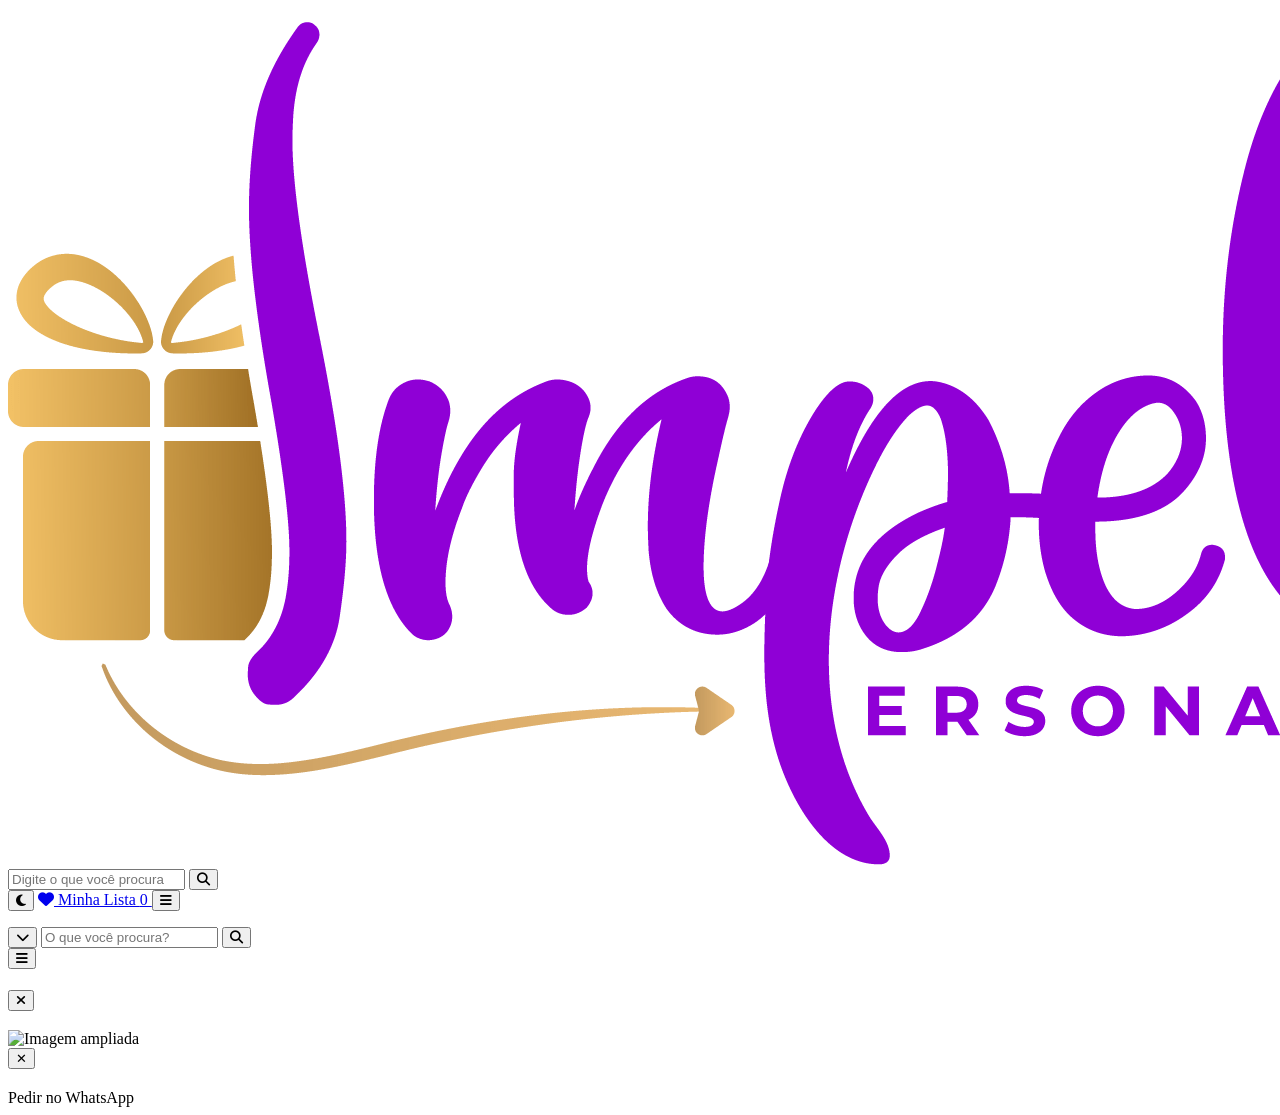
==== categorias.html @ 7a465935 "Add files via upload" ====
<!DOCTYPE html>
<html lang="pt-BR">

<head>
    <meta charset="UTF-8">
    <meta name="viewport" content="width=device-width, initial-scale=1.0">
    <title>IMPEL - Catálogo</title>

    <!-- CSS -->
    <link rel="stylesheet" href="css/estilo.css">

    <!-- Ícones -->
    <link rel="stylesheet" href="https://cdnjs.cloudflare.com/ajax/libs/font-awesome/6.7.2/css/all.min.css">

    <link rel="preconnect" href="https://fonts.googleapis.com">

    <link rel="preconnect" href="https://fonts.gstatic.com" crossorigin>

    <link href="https://fonts.googleapis.com/css2?family=Montserrat:wght@400;500;600;700;800&display=swap"
        rel="stylesheet">

    <link rel="icon" type="image/png" href="favicon.png">


</head>

<body>

    <!-- ===== Barra de Navegação ===== -->
    <header class="cabecalho">

        <div class="barra-superior">

            <a href="index.html" class="logo">
                <img src="logo.png" alt="IMPEL" id="logo-imagem">
            </a>

            <div class="pesquisa-desktop">
                <input type="text" placeholder="Digite o que você procura">

                <button>
                    <i class="fa-solid fa-magnifying-glass"></i>
                </button>
            </div>

            <button id="botao-tema" class="botao-tema" aria-label="Alternar tema">
                <i class="fa-solid fa-moon"></i>
            </button>

            <a href="lista-pedidos.html" class="botao-lista-topo">

                <i class="fa-solid fa-heart"></i>

                <span class="texto-lista">

                    Minha Lista

                </span>

                <span id="contador-lista" class="contador-lista">

                    0

                </span>

            </a>

            <button class="botao-menu desktop" id="botao-menu-categorias" aria-label="Abrir categorias">
                <i class="fa-solid fa-bars"></i>
            </button>

            <div class="menu-suspenso desktop" id="menu-suspenso-categorias-desktop"></div>
            <div class="menu-suspenso" id="menu-suspenso-categorias-mobile"></div>

        </div>

    </header>

    <header class="cabecalho-categorias">
        <nav class="barra-navegacao">
            <ul class="menu-navegacao" id="menu-navegacao"></ul>

            <div class="mobile">
                <div class="pesquisa-mobile">
                    <button>
                        <i class="fa-solid fa-chevron-down"></i>
                    </button>

                    <input type="text" placeholder="O que você procura?">

                    <button>
                        <i class="fa-solid fa-magnifying-glass"></i>
                    </button>
                </div>

                <button class="botao-menu" id="botao-menu-mobile" aria-label="Abrir categorias">
                    <i class="fa-solid fa-bars"></i>
                </button>
            </div>
        </nav>
    </header>

    <main class="pagina-categorias">

        <header class="titulo-secao-categorias">


            <h1 id="nome-categoria"></h1>

            <header class="filtros-temas-container">
                <!--<h2 id="nome-tema">Filtro</h2>-->
                <div id="filtros-temas" class="filtros-temas" aria-label="Filtrar produtos por tema"></div>
            </header>

        </header>

        <section id="lista-produtos-categoria" class="grade-produtos">

        </section>

    </main>

    <!-- ==========================================================
     MENU LATERAL MOBILE
========================================================== -->

    <aside class="menu-lateral" id="menu-lateral">

        <ul id="menu-lateral-lista"></ul>

    </aside>

    <div class="fundo-menu" id="fundo-menu"></div>
    <!-- ==========================================================
     LIGHTBOX DAS IMAGENS
========================================================== -->

    <div id="lightbox">

        <div class="caixa-lightbox">

            <button id="fechar-lightbox">
                <i class="fa-solid fa-xmark"></i>
            </button>

            <h3 class="titulo-lightbox" id="titulo-lightbox"></h3>

            <div class="moldura-lightbox">
                <img id="imagem-lightbox" src="" alt="Imagem ampliada">
            </div>

            <div class="indicadores-lightbox" id="indicadores-lightbox"></div>

        </div>

    </div>
    <script src="js/config.js"></script>
    <script src="js/tema.js"></script>
    <script src="js/script.js"></script>
    <script src="js/lista-pedidos.js"></script>
    <script src="js/produtos.js"></script>
    <script src="js/categoria.js"></script>

    <!-- ==========================================================
     MODAL DE VARIAÇÕES
    ========================================================== -->
    <div id="modalVariacoes" class="modal-variacoes">

        <div class="modal-variacoes-conteudo">

            <button id="fecharModalVariacoes" class="fechar-modal">
                ✕
            </button>

            <h2 id="tituloModalVariacoes"></h2>

            <div class="modal-variacoes-corpo">

                <!-- LADO ESQUERDO -->
                <div class="modal-imagens">

                    <div id="sliderModalVariacao" class="slider-modal"></div>

                    <div id="indicadoresModalVariacao" class="indicadores-modal"></div>

                </div>

                <!-- LADO DIREITO -->
                <div class="modal-info">

                    <h3 id="tituloListaVariacoes" style="margin-bottom:10px;"></h3>

                    <div id="listaModalVariacoes" class="lista-modal-variacoes"></div>

                    <a id="botaoWhatsappVariacao" class="botao-whatsapp" target="_blank">

                        Pedir no WhatsApp

                    </a>

                </div>

            </div>

        </div>

    </div>


</body>

</html>
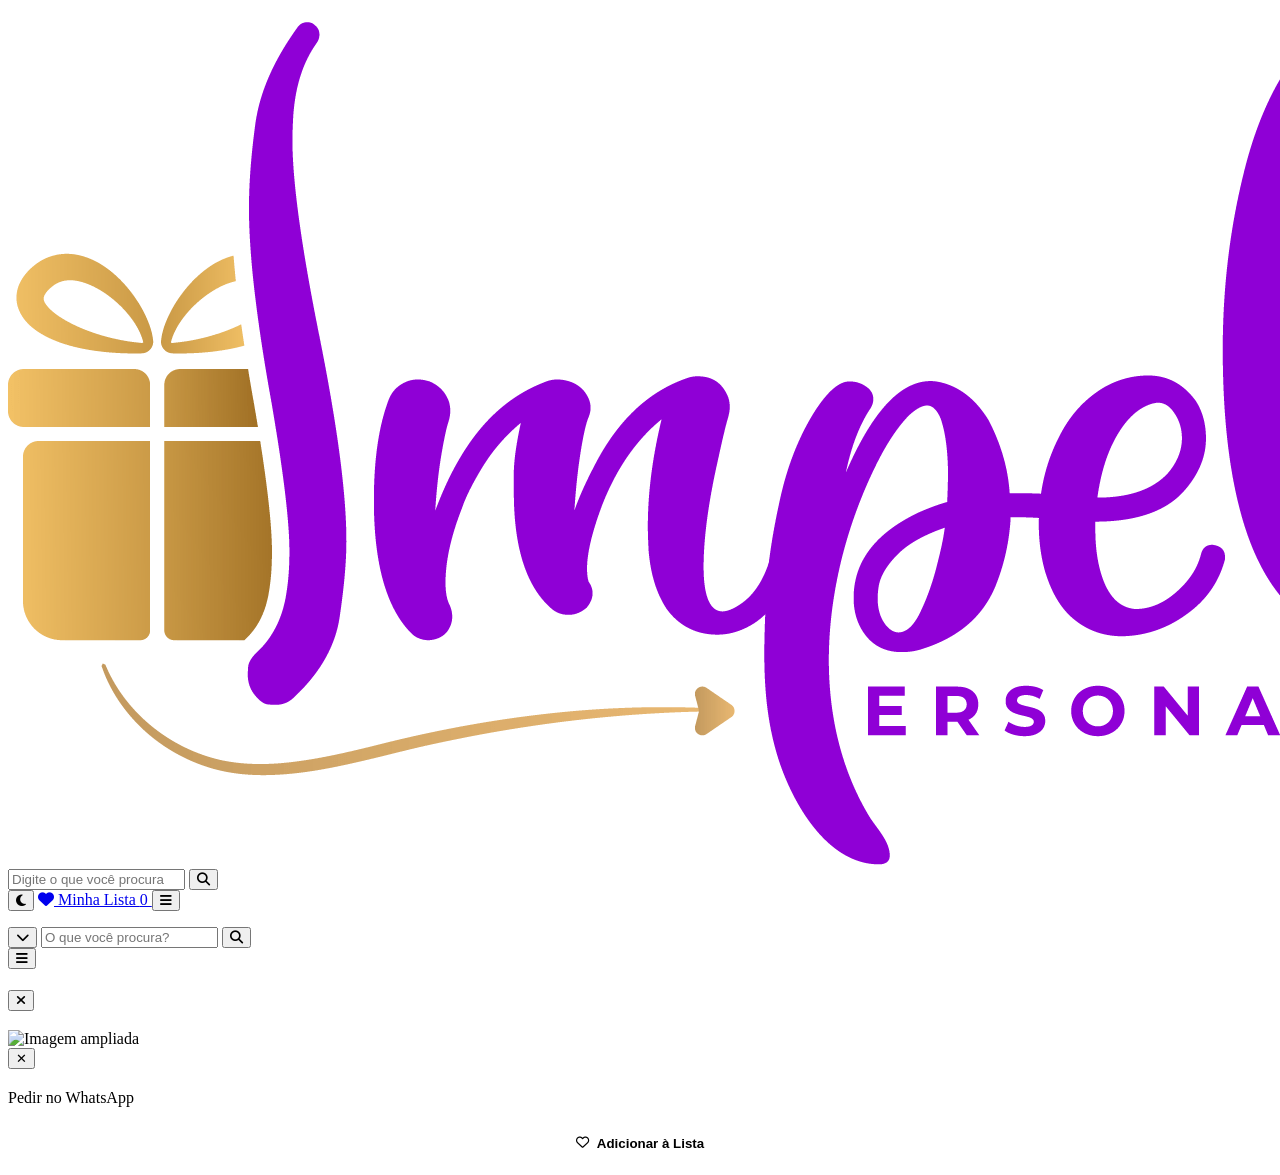
==== commit 7782c958: "Add files via upload" ====
--- a/categorias.html
+++ b/categorias.html
@@ -157,6 +157,7 @@
     <script src="js/config.js"></script>
     <script src="js/tema.js"></script>
     <script src="js/script.js"></script>
+    <script src="js/autocomplete-busca.js"></script>
     <script src="js/lista-pedidos.js"></script>
     <script src="js/produtos.js"></script>
     <script src="js/categoria.js"></script>
@@ -193,11 +194,16 @@
                     <div id="listaModalVariacoes" class="lista-modal-variacoes"></div>
 
                     <a id="botaoWhatsappVariacao" class="botao-whatsapp" target="_blank">
-
                         Pedir no WhatsApp
-
                     </a>
 
+                    <!-- 🔥 BOTÃO ADICIONAR À LISTA DENTRO DO MODAL -->
+                    <button id="botaoListaVariacao" class="botao-lista-modal"
+                        style="margin-top:12px; width:100%; min-height:48px; border-radius:8px; background: linear-gradient(135deg, var(--cor-primaria), var(--cor-secundaria)); color: var(--cor-branco); font-weight:600; border:none; cursor:pointer; display:flex; align-items:center; justify-content:center; gap:8px;">
+                        <i class="fa-regular fa-heart"></i>
+                        <span id="textoListaVariacao">Adicionar à Lista</span>
+                    </button>
+
                 </div>
 
             </div>
@@ -206,7 +212,6 @@
 
     </div>
 
-
 </body>
 
 </html>
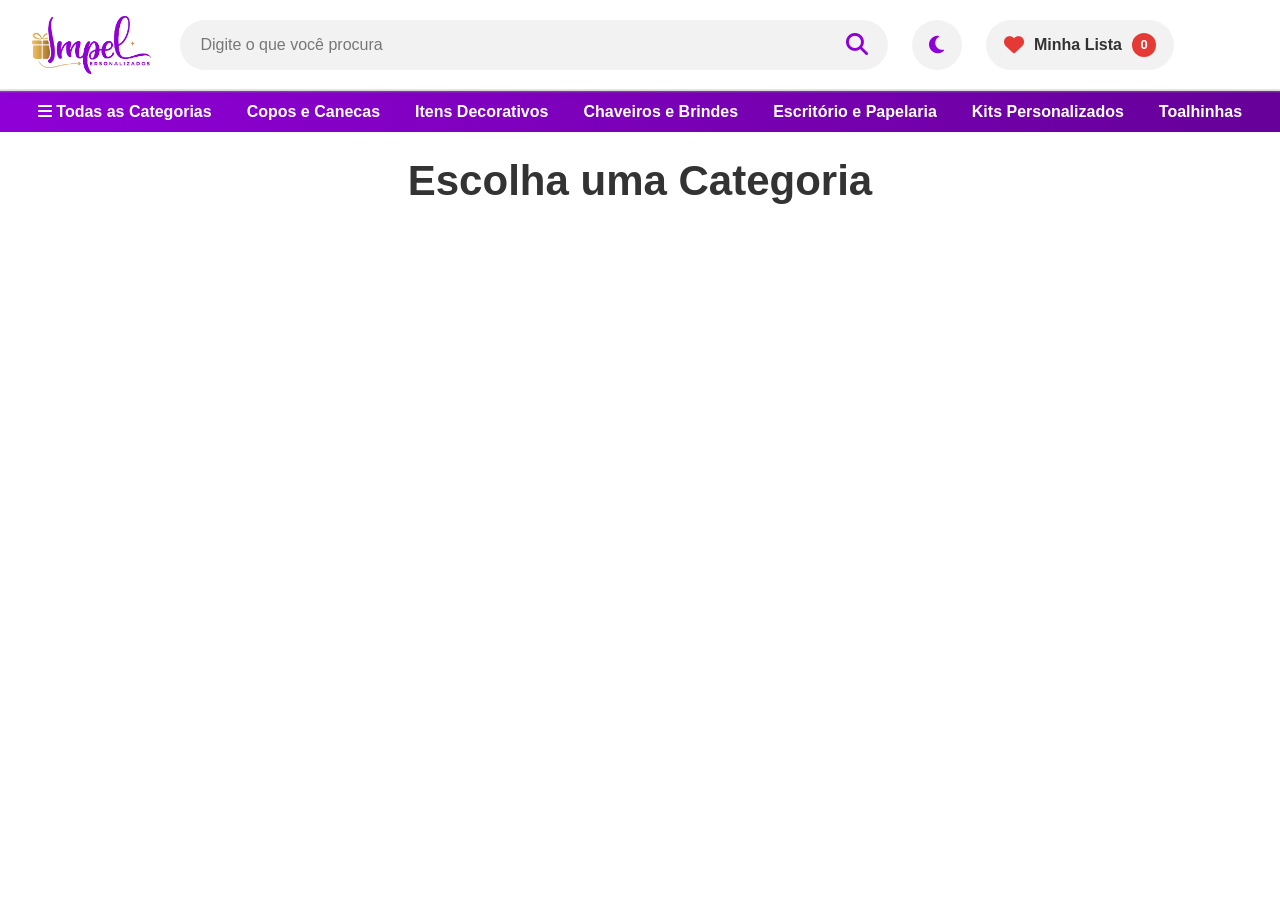
==== commit bb72a3a8: "Refactor CSS links for improved loading performance Updated CSS file links for improved loading perf" ====
--- a/categorias.html
+++ b/categorias.html
@@ -6,8 +6,25 @@
     <meta name="viewport" content="width=device-width, initial-scale=1.0">
     <title>IMPEL - Catálogo</title>
 
-    <!-- CSS -->
-    <link rel="stylesheet" href="css/estilo.css">
+    <!-- CSS (arquivos separados, carregados em paralelo -
+         antes eram @import em cadeia dentro de estilo.css,
+         o que forçava o navegador a baixar um de cada vez) -->
+    <link rel="stylesheet" href="css/variaveis.css">
+    <link rel="stylesheet" href="css/reset.css">
+    <link rel="stylesheet" href="css/geral.css">
+    <link rel="stylesheet" href="css/cabecalho.css">
+    <link rel="stylesheet" href="css/navegacao.css">
+    <link rel="stylesheet" href="css/mobile.css">
+    <link rel="stylesheet" href="css/menu-lateral.css">
+    <link rel="stylesheet" href="css/secoes.css">
+    <link rel="stylesheet" href="css/componentes.css">
+    <link rel="stylesheet" href="css/produtos.css">
+    <link rel="stylesheet" href="css/animacoes.css">
+    <link rel="stylesheet" href="css/responsivo.css">
+    <link rel="stylesheet" href="css/categorias.css">
+    <link rel="stylesheet" href="css/categoria.css">
+    <link rel="stylesheet" href="css/lista-pedidos.css">
+    <link rel="stylesheet" href="css/autocomplete-busca.css">
 
     <!-- Ícones -->
     <link rel="stylesheet" href="https://cdnjs.cloudflare.com/ajax/libs/font-awesome/6.7.2/css/all.min.css">
@@ -214,4 +231,4 @@
 
 </body>
 
-</html>+</html>
--- a/css/variaveis.css
+++ b/css/variaveis.css
@@ -0,0 +1,222 @@
+/* ==========================================================
+   TEMA PADRÃO (LIGHT)
+========================================================== */
+
+:root {
+
+    /* Cores principais */
+
+    --cor-primaria: #8f00d6;
+    --cor-secundaria: #660099;
+
+    /* Cores base (sempre fixas, não trocam com o tema) */
+
+    --cor-branco: #ffffff;
+    --cor-preto: #000000;
+
+    /* Texto sobre elementos com gradiente primaria/secundaria
+       (no dark o gradiente vira branco, então o texto vira preto) */
+
+    --cor-texto-gradiente: var(--cor-branco);
+
+    /* Fundo */
+
+    --cor-fundo: #ffffff;
+    --cor-fundo-secundario: #f2f2f2;
+
+    /* Cards */
+
+    --cor-card: #ffffff;
+
+    /* Textos */
+
+    --cor-texto: #333333;
+    --cor-texto-claro: #777777;
+
+    /* Bordas */
+
+    --cor-borda: #e5e5e5;
+
+    /* Sombras */
+
+    --sombra-leve: 0 2px 8px rgba(0, 0, 0, .08);
+    --sombra-media: 0 6px 18px rgba(0, 0, 0, .12);
+
+    /* Bordas (raio) */
+
+    --raio-pequeno: 8px;
+    --raio-medio: 15px;
+    --raio-grande: 30px;
+    --raio-redondo: 999px;
+
+    /* Transições */
+
+    --transicao: .3s;
+
+    /* Largura */
+
+    --largura-site: 1400px;
+
+    /* Navegação */
+
+    --cor-menu-borda: rgba(255, 255, 255, .18);
+    --cor-menu-luz: rgba(255, 255, 255, .08);
+
+    /* Superfícies */
+
+    --cor-superficie: #ffffff;
+    --cor-superficie-hover: #fafafa;
+
+    /* Inputs */
+
+    --cor-input: #ffffff;
+
+    /* Overlay */
+
+    --cor-overlay: rgba(0, 0, 0, .45);
+    --cor-overlay-forte: rgba(0, 0, 0, .92);
+
+    /* Menu suspenso / lateral */
+
+    --cor-menu: #ffffff;
+
+    /* Botões claros */
+
+    --cor-botao-claro: #ffffff;
+
+    --cor-sucesso: #22a447;
+    --cor-erro: #e53935;
+
+    /* Avaliação (estrelas) */
+
+    --cor-avaliacao: #ffb400;
+
+    /* Acentos (roxo secundário usado em modais/filtros) */
+
+    --cor-acento: #9468ec;
+    --cor-acento-forte: #7c3aed;
+    --cor-acento-texto: #6f42c1;
+    --cor-acento-fundo: #f7f1ff;
+
+    /* Indicadores (bolinhas de carrossel/banner) */
+
+    --cor-indicador-inativo: #c8c8c8;
+
+    /* Lightbox (visualizador de imagem em tela cheia) */
+
+    --sombra-lightbox: 0 20px 60px rgba(0, 0, 0, .5);
+    --cor-lightbox-botao: rgba(255, 255, 255, .15);
+    --cor-lightbox-botao-hover: rgba(255, 255, 255, .28);
+    --cor-lightbox-moldura: #1c1c1e;
+
+    /* Pontos sobre foto de produto (sempre brancos, ficam sobre imagem) */
+
+    --cor-dot-inativo: rgba(255, 255, 255, .45);
+
+    /* ==========================================================
+   LISTAS / FORMULÁRIOS
+========================================================== */
+
+    --altura-input: 48px;
+
+    --espacamento-xs: 8px;
+    --espacamento-sm: 12px;
+    --espacamento-md: 20px;
+    --espacamento-lg: 30px;
+    --espacamento-xl: 45px;
+
+    --cor-input-borda: var(--cor-borda);
+    --cor-input-focus: var(--cor-primaria);
+
+    --cor-resumo: var(--cor-card);
+
+    --cor-botao-secundario: var(--cor-superficie);
+
+    --cor-hover: rgba(143, 0, 214, .08);
+
+    --cor-total: var(--cor-sucesso);
+
+}
+
+/* ==========================================================
+   TEMA DARK
+========================================================== */
+
+body.tema-dark {
+
+    --cor-primaria: #ffffff;
+    --cor-secundaria: #ffffff;
+
+    --cor-texto-gradiente: var(--cor-preto);
+
+    --cor-fundo: #111315;
+    --cor-fundo-secundario: #444444;
+
+
+    --cor-card: #22252a;
+
+    --cor-texto: #f3f3f3;
+    --cor-texto-claro: #bdbdbd;
+
+    --cor-borda: #35383d;
+
+    --sombra-leve: 0 2px 10px rgba(0, 0, 0, .35);
+    --sombra-media: 0 10px 25px rgba(0, 0, 0, .45);
+
+    --cor-menu-borda: rgba(255, 255, 255, .08);
+    --cor-menu-luz: rgba(255, 255, 255, .04);
+
+    --cor-superficie: #22252a;
+    --cor-superficie-hover: #2b2f35;
+
+    --cor-input: #2b2f35;
+
+    --cor-menu: #22252a;
+
+    --cor-botao-claro: #2b2f35;
+
+    --cor-overlay: rgba(0, 0, 0, .70);
+
+    --cor-avaliacao: #ffbf00;
+
+    --cor-sucesso: #22a447;
+    --cor-erro: #e53935;
+
+    /* Acentos ficam mais claros no dark para manter contraste sobre fundo escuro */
+
+    --cor-acento: #a480f5;
+    --cor-acento-forte: #9468ec;
+    --cor-acento-texto: #b394f0;
+    --cor-acento-fundo: #3a2a5c;
+
+    --cor-indicador-inativo: #55585e;
+
+}
+
+/* ==========================================================
+   TEMA DARK - BUSCADOR
+========================================================== */
+
+body.tema-dark .pesquisa-desktop {
+    background: var(--cor-fundo-secundario);
+    border: 1px solid rgba(255, 255, 255, .25);
+}
+
+body.tema-dark .pesquisa-desktop input {
+    color: var(--cor-texto);
+}
+
+body.tema-dark .pesquisa-desktop input::placeholder {
+    color: var(--cor-texto-claro);
+}
+
+body.tema-dark .pesquisa-desktop button {
+    color: var(--cor-primaria);
+}
+
+body.tema-dark .pesquisa-desktop:focus-within {
+    border-color: rgba(255, 255, 255, .55);
+    box-shadow:
+        0 0 0 3px rgba(255, 255, 255, .08),
+        var(--sombra-leve);
+}
--- a/css/geral.css
+++ b/css/geral.css
@@ -0,0 +1,45 @@
+/* ==========================================================
+   CONFIGURAÇÕES GERAIS
+========================================================== */
+
+body{
+
+    font-family:"Segoe UI",Arial,sans-serif;
+    background:var(--cor-fundo);
+    color:var(--cor-texto);
+
+}
+
+a{
+
+    text-decoration:none;
+    color:inherit;
+
+}
+
+ul{
+
+    list-style:none;
+
+}
+
+img{
+
+    display:block;
+    max-width:100%;
+
+}
+
+button{
+
+    border:none;
+    background:none;
+    cursor:pointer;
+
+}
+
+input{
+
+    font:inherit;
+
+}
--- a/css/cabecalho.css
+++ b/css/cabecalho.css
@@ -0,0 +1,391 @@
+/* ==========================================================
+   CABEÇALHO
+========================================================== */
+
+.cabecalho {
+
+    position: sticky;
+    top: 0;
+    z-index: 1000;
+    width: 100%;
+    display: flex;
+    flex-direction: column;
+    background: var(--cor-superficie);
+    box-shadow: var(--sombra-leve);
+
+}
+
+.cabecalho-categorias {
+
+    width: 100%;
+    background: var(--cor-superficie);
+    border-top: 1px solid var(--cor-borda);
+
+}
+
+/* ==========================================================
+   BARRA SUPERIOR
+========================================================== */
+
+.barra-superior {
+
+    position: relative;
+    z-index: 2;
+    width: 100%;
+    max-width: 100%;
+    min-height: 90px;
+    margin: 0;
+    padding: 0 32px;
+    display: flex;
+    align-items: center;
+    justify-content: center;
+    gap: 24px;
+    border-bottom: 1px solid var(--cor-borda);
+
+}
+
+/* ==========================================================
+   LOGO
+========================================================== */
+
+.logo {
+
+    flex-shrink: 0;
+    display: flex;
+    align-items: center;
+    margin-right: 5px;
+
+}
+
+.logo img {
+
+    height: 58px;
+    width: auto;
+
+}
+
+/* ==========================================================
+   PESQUISA DESKTOP
+========================================================== */
+
+.pesquisa-desktop {
+
+    flex: 1 1 420px;
+    max-width: 720px;
+    min-width: 220px;
+    height: 50px;
+    display: flex;
+    align-items: center;
+    padding: 0 20px;
+    background: var(--cor-fundo-secundario);
+    border-radius: var(--raio-redondo);
+    transition: var(--transicao);
+
+}
+
+
+.pesquisa-desktop:focus-within {
+
+    box-shadow: var(--sombra-leve);
+
+}
+
+
+.pesquisa-desktop input {
+
+    flex: 1;
+
+    border: none;
+    outline: none;
+
+    background: transparent;
+
+    color: var(--cor-texto);
+
+    font-size: 16px;
+
+
+}
+
+.pesquisa-desktop input::placeholder {
+
+    color: var(--cor-texto-claro);
+
+}
+
+
+.pesquisa-desktop button {
+
+    color: var(--cor-primaria);
+
+    font-size: 22px;
+
+}
+
+.botao-menu.desktop {
+
+    width: 50px;
+    height: 50px;
+    border-radius: 50%;
+    background: var(--cor-fundo-secundario);
+    color: var(--cor-primaria);
+    font-size: 22px;
+    border: none;
+    cursor: pointer;
+    display: flex;
+    align-items: center;
+    justify-content: center;
+    visibility: hidden;
+    opacity: 0;
+    pointer-events: none;
+
+    transition: opacity var(--transicao) ease,
+        visibility var(--transicao) ease;
+
+}
+
+.botao-menu.desktop.ativo {
+
+    visibility: visible;
+    opacity: 1;
+    pointer-events: auto;
+
+}
+
+.menu-suspenso.desktop {
+
+    position: absolute;
+    top: calc(100% + 10px);
+    right: 30px;
+    min-width: 220px;
+    background: var(--cor-superficie);
+    border-radius: 12px;
+    border: 1px solid var(--cor-borda);
+    box-shadow: var(--sombra-media);
+    padding: 10px 0;
+    display: none;
+    z-index: 1100;
+
+}
+
+.menu-suspenso.desktop.ativo {
+
+    display: block;
+
+}
+
+.menu-suspenso.desktop a {
+
+    display: block;
+    padding: 12px 18px;
+    color: var(--cor-primaria);
+    font-weight: 600;
+
+}
+
+.menu-suspenso.desktop a:hover {
+
+    background: var(--cor-fundo-secundario);
+
+}
+
+/* ==========================================================
+   BOTÃO TEMA
+========================================================== */
+@media (min-width: 769px) {
+    .botao-tema {
+
+        width: 50px;
+        height: 50px;
+        flex-shrink: 0;
+
+        border-radius: 50%;
+
+        display: flex;
+        align-items: center;
+        justify-content: center;
+
+        background: var(--cor-fundo-secundario);
+
+        color: var(--cor-primaria);
+
+        transition: var(--transicao);
+
+    }
+}
+
+@media(max-width:900px) {
+    .botao-tema {
+
+        width: 44px;
+        height: 44px;
+        flex-shrink: 0;
+
+        border-radius: 50%;
+
+        display: flex;
+        align-items: center;
+        justify-content: center;
+
+        background: var(--cor-fundo-secundario);
+
+        color: var(--cor-primaria);
+
+        transition: var(--transicao);
+
+    }
+}
+
+.botao-tema:hover {
+
+    transform: scale(1.08);
+
+}
+
+.botao-tema i {
+
+    font-size: 20px;
+
+}
+
+/* ==========================================================
+   LISTA DE PEDIDOS
+========================================================== */
+
+.botao-lista-topo {
+
+    display: flex;
+
+    align-items: center;
+
+    gap: 10px;
+
+    padding: 0 18px;
+
+    height: 50px;
+
+    border-radius: 999px;
+
+    background: var(--cor-fundo-secundario);
+
+    color: var(--cor-texto);
+
+    font-weight: 600;
+
+    transition: .25s;
+
+    position: relative;
+
+}
+
+.botao-lista-topo:hover {
+
+    transform: translateY(-2px);
+
+}
+
+.botao-lista-topo i {
+
+    color: #e53935;
+
+    font-size: 20px;
+
+}
+
+.contador-lista {
+
+    width: 24px;
+
+    height: 24px;
+
+    border-radius: 50%;
+
+    background: #e53935;
+
+    color: white;
+
+    display: flex;
+
+    align-items: center;
+
+    justify-content: center;
+
+    font-size: 13px;
+
+    font-weight: bold;
+
+    transition: .25s;
+
+}
+
+.contador-lista.pulse {
+
+    animation: pulseLista .35s;
+
+}
+
+@keyframes pulseLista {
+
+    0% {
+
+        transform: scale(1);
+
+    }
+
+    50% {
+
+        transform: scale(1.35);
+
+    }
+
+    100% {
+
+        transform: scale(1);
+
+    }
+
+}
+
+@media(max-width:768px) {
+
+    .texto-lista {
+        display: none;
+    }
+
+    .botao-lista-topo {
+
+        width: 44px;
+        height: 44px;
+
+        padding: 0;
+
+        border-radius: var(--raio-grande);
+
+        display: flex;
+        align-items: center;
+        justify-content: center;
+
+        flex-shrink: 0;
+    }
+
+    .botao-lista-topo i {
+
+        font-size: 18px;
+
+    }
+
+    .contador-lista {
+
+        position: absolute;
+
+        top: -5px;
+        right: -5px;
+
+        width: 18px;
+        height: 18px;
+
+        font-size: 10px;
+
+    }
+
+}
--- a/css/navegacao.css
+++ b/css/navegacao.css
@@ -0,0 +1,107 @@
+/* ==========================================================
+   BARRA DE NAVEGAÇÃO
+========================================================== */
+
+.barra-navegacao {
+
+    position: relative;
+    z-index: 1;
+    width: 100%;
+    max-width: 100%;
+    margin: 0 auto;
+    padding: 16px 30px;
+    max-height: 0;
+    overflow: hidden;
+    opacity: 0;
+    pointer-events: none;
+    display: flex;
+    justify-content: center;
+    align-items: center;
+    background: linear-gradient(90deg, var(--cor-primaria), var(--cor-secundaria));
+    border-top: 1px solid var(--cor-menu-borda);
+    box-shadow: inset 0 1px 0 var(--cor-menu-luz);
+
+    transform: translateY(-12px);
+
+    transition: max-height .4s cubic-bezier(0.4, 0, 0.2, 1),
+        opacity .35s cubic-bezier(0.4, 0, 0.2, 1),
+        transform .4s cubic-bezier(0.4, 0, 0.2, 1);
+
+}
+
+.barra-navegacao.ativo {
+
+    max-height: 150px;
+    opacity: 1;
+    pointer-events: auto;
+    transform: translateY(0);
+
+}
+
+/* ==========================================================
+   MENU
+========================================================== */
+
+.menu-navegacao {
+
+    display: flex;
+    align-items: center;
+    justify-content: center;
+    flex-wrap: wrap;
+    gap: 35px;
+    width: 100%;
+
+}
+
+
+/* ==========================================================
+   LINKS
+========================================================== */
+
+.menu-navegacao a {
+
+    position: relative;
+
+    color: var(--cor-texto-gradiente);
+
+    font-size: 16px;
+    font-weight: 600;
+
+    transition: var(--transicao);
+
+}
+
+
+.menu-navegacao a::after {
+
+    content: "";
+
+    position: absolute;
+
+    left: 50%;
+    bottom: -8px;
+
+    width: 0;
+    height: 2px;
+
+    background: var(--cor-texto-gradiente);
+
+    transform: translateX(-50%);
+
+    transition: var(--transicao);
+
+}
+
+
+.menu-navegacao a:hover::after {
+
+    width: 100%;
+
+}
+
+
+.menu-navegacao a.ativo::after {
+
+    width: 100%;
+
+}
--- a/css/mobile.css
+++ b/css/mobile.css
@@ -0,0 +1,173 @@
+/* ==========================================================
+   MOBILE
+========================================================== */
+
+.mobile{
+
+    display:none;
+
+}
+
+@media (max-width: 900px) {
+
+    .mobile{
+
+        width:100%;
+        display:flex;
+        align-items:center;
+        gap:12px;
+
+    }
+
+    .pesquisa-mobile{
+
+        flex:1;
+        min-width:0;
+        height:48px;
+        padding:0 12px;
+
+    }
+
+    .pesquisa-mobile input{
+
+        margin:0 10px;
+        font-size:15px;
+
+    }
+
+    .botao-menu{
+
+        width:48px;
+        height:48px;
+        flex-shrink:0;
+        color:var(--cor-branco);
+        font-size:28px;
+
+    }
+
+    .menu-suspenso{
+
+        top:calc(100% + 8px);
+        right:0;
+        left:auto;
+        min-width:220px;
+        border:1px solid var(--cor-borda);
+        overflow:hidden;
+
+    }
+
+}
+
+
+/* ==========================================================
+   PESQUISA MOBILE
+========================================================== */
+
+.pesquisa-mobile{
+
+    flex:1;
+
+    height:54px;
+
+    padding:0 15px;
+
+    display:flex;
+    align-items:center;
+
+    background:var(--cor-branco);
+
+    border-radius:var(--raio-redondo);
+
+}
+
+.pesquisa-mobile button{
+
+    color:var(--cor-primaria);
+
+    font-size:24px;
+
+}
+
+.pesquisa-mobile input{
+
+    flex:1;
+
+    margin:0 15px;
+
+    border:none;
+    outline:none;
+
+    color:var(--cor-primaria);
+
+    background:transparent;
+
+}
+
+.pesquisa-mobile input::placeholder{
+
+    color:var(--cor-primaria);
+
+}
+
+
+/* ==========================================================
+   BOTÃO MENU
+========================================================== */
+
+.botao-menu{
+
+    width:55px;
+    height:55px;
+
+    color:var(--cor-branco);
+
+    font-size:34px;
+
+    background:transparent;
+    border:none;
+    cursor:pointer;
+
+}
+
+.botao-menu.desktop{
+
+    display:flex;
+
+}
+
+.menu-suspenso{
+
+    position:absolute;
+    top:calc(100% + 8px);
+    right:14px;
+    min-width:220px;
+    background:var(--cor-branco);
+    border-radius:12px;
+    box-shadow:0 10px 30px rgba(0,0,0,0.15);
+    padding:8px 0;
+    display:none;
+    z-index:1100;
+
+}
+
+.menu-suspenso.ativo{
+
+    display:block;
+
+}
+
+.menu-suspenso a{
+
+    display:block;
+    padding:10px 16px;
+    color:var(--cor-primaria);
+    font-weight:600;
+    font-size:15px;
+
+}
+
+.menu-suspenso a:hover{
+
+    background:var(--cor-fundo-secundario);
+
+}
--- a/css/menu-lateral.css
+++ b/css/menu-lateral.css
@@ -0,0 +1,101 @@
+/* ==========================================================
+   MENU LATERAL
+========================================================== */
+
+.menu-lateral{
+
+    position:fixed;
+
+    top:0;
+    right:-320px;
+
+    width:300px;
+    height:100vh;
+
+    background:var(--cor-menu);
+
+    padding-top:80px;
+
+    box-shadow:var(--sombra-media);
+
+    transition:var(--transicao);
+
+    z-index:1000;
+
+}
+
+.menu-lateral.ativo{
+
+    right:0;
+
+}
+
+
+/* ==========================================================
+   LISTA
+========================================================== */
+
+.menu-lateral ul{
+
+    display:flex;
+    flex-direction:column;
+
+}
+
+.menu-lateral li{
+
+    border-bottom:1px solid var(--cor-borda);
+
+}
+
+.menu-lateral a{
+
+    display:block;
+
+    padding:18px 25px;
+
+    color:var(--cor-texto);
+
+    font-size:17px;
+    font-weight:600;
+
+    transition:var(--transicao);
+
+}
+
+.menu-lateral a:hover{
+
+    background:var(--cor-fundo-secundario);
+
+    color:var(--cor-primaria);
+
+}
+
+
+/* ==========================================================
+   FUNDO
+========================================================== */
+
+.fundo-menu{
+
+    position:fixed;
+
+    inset:0;
+
+    background:var(--cor-overlay);
+
+    opacity:0;
+    visibility:hidden;
+
+    transition:var(--transicao);
+
+    z-index:999;
+
+}
+
+.fundo-menu.ativo{
+
+    opacity:1;
+    visibility:visible;
+
+}
--- a/css/secoes.css
+++ b/css/secoes.css
@@ -0,0 +1,103 @@
+/* ==========================================================
+   SEÇÕES DO CATÁLOGO - IMPEL
+========================================================== */
+
+/* Seção principal */
+.secao-produtos {
+    width: 100%;
+    padding: 40px 20px;
+    background: var(--cor-fundo);
+}
+
+/* Container */
+.secao-produtos .container {
+    max-width: 1200px;
+    margin: auto;
+}
+
+/* Título da seção */
+.titulo-secao h2 {
+    font-size: 26px;
+    color: var(--cor-texto);
+    margin-bottom: 20px;
+    position: relative;
+}
+
+
+
+/* ==========================================================
+   CARROSSEL
+========================================================== */
+
+.carrossel-produtos {
+    position: relative;
+    display: flex;
+    align-items: center;
+}
+
+/* Área dos cards */
+.area-carrossel {
+    display: flex;
+    gap: 15px;
+    overflow-x: auto;
+    scroll-behavior: smooth;
+    padding: 10px 0;
+}
+
+/* Esconde scroll */
+.area-carrossel::-webkit-scrollbar {
+    display: none;
+}
+
+/* Card do produto */
+.card-produto {
+    min-width: 180px;
+    background: var(--cor-card);
+    border-radius: 12px;
+    padding: 10px;
+    box-shadow: var(--sombra-leve);
+    flex-shrink: 0;
+}
+
+/* Imagem */
+.card-produto img {
+    width: 100%;
+    height: 150px;
+    object-fit: cover;
+    border-radius: 10px;
+}
+
+/* Nome */
+.card-produto h3 {
+    font-size: 14px;
+    margin-top: 8px;
+    color: var(--cor-texto);
+}
+
+/* Preço */
+.card-produto span {
+    color: var(--cor-acento);
+    font-weight: bold;
+}
+
+/* ==========================================================
+   BOTÕES DO CARROSSEL
+========================================================== */
+
+.botao-carrossel {
+    background: var(--cor-primaria);
+    color: var(--cor-texto-gradiente);
+    border: none;
+    width: 35px;
+    height: 35px;
+    border-radius: 50%;
+    cursor: pointer;
+    font-size: 18px;
+    display: flex;
+    align-items: center;
+    justify-content: center;
+}
+
+.botao-carrossel:hover {
+    background:var(--cor-secundaria);
+}
--- a/css/componentes.css
+++ b/css/componentes.css
@@ -0,0 +1,915 @@
+/* ##########################################################
+   ## CARD PRODUTO
+########################################################## */
+
+
+.cartao-produto {
+
+    min-width: 220px;
+    background: var(--cor-card);
+    border-radius: 24px;
+    overflow: hidden;
+
+    box-shadow: var(--sombra-media);
+
+    display: flex;
+    flex-direction: column;
+
+    transition: .3s;
+
+}
+
+.cartao-produto:hover {
+    transform: translateY(-5px);
+}
+
+
+/* ##########################################################
+   ## IMAGEM
+########################################################## */
+
+.imagem-produto {
+
+    position: relative;
+
+    aspect-ratio: 1;
+
+    overflow: hidden;
+
+    background: var(--cor-fundo-secundario);
+
+    cursor: pointer;
+
+}
+
+.imagem-produto img {
+
+    width: 100%;
+    height: 100%;
+
+    object-fit: cover;
+
+}
+
+
+/* ##########################################################
+   ## INFORMAÇÕES
+########################################################## */
+
+.informacoes-produto {
+
+    font-family: 'Montserrat', sans-serif;
+
+    padding: 8px 10px 10px;
+
+    display: flex;
+    flex-direction: column;
+
+    flex: 1;
+
+    align-items: center;
+
+    text-align: center;
+
+}
+
+.informacoes-produto h3 {
+
+    font-family: 'Montserrat', sans-serif;
+
+    font-size: 17px;
+
+    font-weight: 500;
+
+    line-height: 1.35;
+
+    letter-spacing: -0.03em;
+
+    color: var(--cor-texto);
+
+    text-align: center;
+
+    margin-bottom: 1px;
+
+    min-height: calc(17px * 1.35 * 2);
+
+    display: -webkit-box;
+
+    -webkit-line-clamp: 2;
+
+    -webkit-box-orient: vertical;
+
+    overflow: hidden;
+
+    text-overflow: ellipsis;
+
+    word-break: break-word;
+
+}
+
+
+
+/* ##########################################################
+   ## AVALIAÇÃO
+########################################################## */
+
+.avaliacao {
+
+    color: var(--cor-avaliacao);
+
+    font-size: 20px;
+
+    letter-spacing: 2px;
+
+    margin-top: -5px;
+
+    margin-bottom: -5px;
+
+    text-align: center;
+
+}
+
+
+/* ##########################################################
+   ## PREÇO
+########################################################## */
+
+.a-partir-de {
+
+    display: block;
+
+    font-size: 12px;
+
+    color: var(--cor-texto-claro);
+
+    margin-bottom: -2px;
+
+}
+
+.preco {
+
+    display: flex;
+
+    align-items: baseline;
+
+    justify-content: center;
+
+    gap: 6px;
+
+    font-family: 'Montserrat', sans-serif;
+    margin-bottom: 10px;
+
+}
+
+
+
+.preco .moeda {
+
+    font-size: 18px;
+
+    font-weight: 700;
+
+    color: var(--cor-secundaria);
+
+    margin-right: -5px;
+
+}
+
+.preco .valor {
+
+    font-size: 38px;
+
+    line-height: 1;
+
+    font-weight: 800;
+
+    letter-spacing: -1px;
+
+    color: var(--cor-secundaria);
+
+}
+
+.preco .centavos {
+
+    font-size: 14px;
+
+    vertical-align: super;
+
+    font-weight: 900;
+
+    margin-left: -5px;
+
+    position: relative;
+    top: -15px;
+
+    color: var(--cor-secundaria);
+
+}
+
+/* ##########################################################
+   ## Css do Id
+########################################################## */
+
+.produto-id {
+
+    font-family: 'Montserrat', sans-serif;
+
+    font-size: 12px;
+
+    font-weight: 500;
+
+    color: var(--cor-texto-claro);
+
+    margin-top: 0px;
+
+    margin-bottom: 0px;
+
+    text-align: center;
+
+    letter-spacing: .5px;
+
+}
+
+.banner-principal {
+    width: 100%;
+    max-width: none;
+    margin: 0;
+    padding: 0;
+}
+
+.banner-principal .banner-item {
+    display: grid;
+    grid-template-columns: 1.2fr 0.8fr;
+    gap: 20px;
+    align-items: center;
+    background: linear-gradient(135deg, var(--cor-primaria), var(--cor-secundaria));
+    border-radius: 0;
+    overflow: hidden;
+    box-shadow: none;
+    transition: grid-template-columns .4s ease, gap .4s ease;
+}
+
+.banner-principal .banner-conteudo {
+    padding: 32px;
+    color: var(--cor-texto-gradiente);
+    transition: padding .4s ease;
+}
+
+.banner-principal .banner-conteudo h2 {
+    font-size: 32px;
+    margin: 0 0 10px;
+}
+
+.banner-principal .banner-conteudo p {
+    font-size: 16px;
+    line-height: 1.6;
+    margin: 0 0 18px;
+    opacity: 0.95;
+}
+
+.banner-principal .banner-imagem {
+    width: 100%;
+    height: 100%;
+    min-height: 260px;
+    overflow: hidden;
+}
+
+.banner-principal .banner-imagem img {
+    width: 100%;
+    height: 100%;
+    object-fit: cover;
+    display: block;
+}
+
+.banner-principal .banner-item.sem-texto {
+    grid-template-columns: 1fr;
+    margin-bottom: 20px;
+}
+
+.banner-principal .banner-item.sem-texto .banner-conteudo {
+    display: none;
+}
+
+.banner-principal .banner-item.sem-texto .banner-imagem {
+    min-height: 320px;
+}
+
+/* ==========================================================
+   LIGHTBOX
+========================================================== */
+#lightbox {
+
+    position: fixed;
+
+    inset: 0;
+
+    background: var(--cor-overlay-forte);
+
+    display: flex;
+
+    justify-content: center;
+
+    align-items: center;
+
+    opacity: 0;
+
+    visibility: hidden;
+
+    transition: .35s;
+
+    z-index: 99999;
+
+}
+
+#lightbox.ativo {
+
+    opacity: 1;
+
+    visibility: visible;
+
+}
+
+.caixa-lightbox {
+
+    position: relative;
+
+    width: min(480px, 92vw);
+
+    max-height: 90vh;
+
+    overflow-y: auto;
+
+    display: flex;
+
+    flex-direction: column;
+
+    align-items: center;
+
+    gap: 16px;
+
+    padding: 28px 24px 24px;
+
+    background: var(--cor-card);
+
+    border-radius: 18px;
+
+    transform: scale(.92);
+
+    transition: .35s;
+
+    box-shadow: var(--sombra-lightbox);
+
+}
+
+#lightbox.ativo .caixa-lightbox {
+
+    transform: scale(1);
+
+}
+
+.titulo-lightbox {
+
+    color: var(--cor-texto);
+
+    font-size: 17px;
+
+    text-align: center;
+
+    padding-right: 36px;
+
+    width: 100%;
+
+}
+
+.moldura-lightbox {
+
+    position: relative;
+
+    width: 100%;
+
+    aspect-ratio: 1 / 1;
+
+    display: flex;
+
+    align-items: center;
+
+    justify-content: center;
+
+    background: rgba(255, 255, 255, .06);
+
+    border-radius: 12px;
+
+    overflow: hidden;
+
+}
+
+#imagem-lightbox {
+
+    width: 100%;
+
+    height: 100%;
+
+    object-fit: cover;
+
+}
+
+#fechar-lightbox {
+
+    position: absolute;
+
+    top: 23px;
+
+    right: 14px;
+
+    width: 38px;
+
+    height: 38px;
+
+    border-radius: 50%;
+
+    background: transparent;
+
+    backdrop-filter: blur(8px);
+
+    color: var(--cor-texto);
+
+    font-size: 18px;
+
+    display: flex;
+
+    align-items: center;
+
+    justify-content: center;
+
+    transition: .25s;
+
+    z-index: 2;
+
+}
+
+#fechar-lightbox:hover {
+
+    background: var(--cor-lightbox-botao-hover);
+
+    transform: rotate(90deg);
+
+}
+
+.indicadores-lightbox {
+
+    display: flex;
+
+    justify-content: center;
+
+    flex-wrap: wrap;
+
+    gap: 8px;
+
+    width: 100%;
+
+}
+
+.indicadores-lightbox img {
+
+    width: 52px;
+
+    height: 52px;
+
+    object-fit: cover;
+
+    border-radius: 8px;
+
+    border: 2px solid transparent;
+
+    cursor: pointer;
+
+    opacity: .55;
+
+    transition: .2s;
+
+}
+
+.indicadores-lightbox img:hover {
+
+    opacity: .85;
+
+}
+
+.indicadores-lightbox img.ativo {
+
+    opacity: 1;
+
+    border-color: var(--cor-primaria);
+
+}
+
+.banner-principal .banner-slides {
+    position: relative;
+}
+
+.banner-principal .banner-slide {
+    position: absolute;
+    inset: 0;
+    opacity: 0;
+    transition: opacity .7s ease;
+}
+
+.banner-principal .banner-slide.ativo {
+    opacity: 1;
+}
+
+@media (max-width: 900px) {
+    .banner-principal .banner-item {
+        grid-template-columns: 1fr;
+    }
+
+    /* Banner ocupa 100% da largura e a altura acompanha a proporção real da imagem,
+       então ela nunca é cortada (sem object-fit: cover, sem min-height fixo) */
+    .banner-principal .banner-imagem {
+        width: 100%;
+        height: auto;
+        min-height: 0;
+    }
+
+    .banner-principal .banner-imagem img {
+        position: static;
+        width: 100%;
+        height: auto;
+        object-fit: contain;
+    }
+
+    .banner-principal .banner-item.sem-texto .banner-imagem {
+        min-height: 0;
+    }
+
+    .banner-principal .banner-conteudo {
+        padding: 24px;
+    }
+
+    /* Troca instantânea de slide (display none/block) — não precisa de
+       crossfade nem de animar "height"; é a forma mais leve de trocar,
+       já que cada imagem é exibida na sua altura real, sem cortes. */
+    .banner-principal .banner-slides {
+        position: static;
+        min-height: 0;
+    }
+
+    .banner-principal .banner-slide {
+        position: static !important;
+        display: none !important;
+        opacity: 1 !important;
+    }
+
+    .banner-principal .banner-slide.ativo {
+        display: block !important;
+    }
+}
+
+.banner-indicadores {
+    display: flex;
+    justify-content: center;
+    gap: 8px;
+    margin: 12px 0;
+}
+
+.banner-indicadores span {
+    width: 8px;
+    height: 8px;
+    border-radius: 50%;
+    background: var(--cor-indicador-inativo);
+    transition: .25s;
+}
+
+.banner-indicadores span.ativo {
+    width: 22px;
+    border-radius: 99px;
+    background: var(--cor-primaria);
+}
+
+/* ==========================================================
+   BOTÕES DO CARD DE PRODUTO
+   Configuração unificada para Pedir WhatsApp e Ver Opções
+========================================================== */
+
+/* ===== CONFIGURAÇÃO BASE PARA AMBOS OS BOTÕES ===== */
+.informacoes-produto .botao-whatsapp,
+.informacoes-produto .botao-opcoes {
+    /* Reset do estilo nativo do navegador (necessário pro <button> ficar igual ao <a>) */
+    appearance: none;
+    -webkit-appearance: none;
+    -moz-appearance: none;
+    outline: none;
+
+    /* Tamanho */
+    width: 100%;
+    min-width: 0;
+    max-width: 100%;
+    min-height: 48px;
+    height: 48px;
+    max-height: 48px;
+
+    /* Espaçamento */
+    padding: 0 16px;
+    margin-top: auto;
+    margin-bottom: 0;
+    gap: 10px;
+
+    /* Display */
+    display: flex;
+    align-items: center;
+    justify-content: center;
+
+    /* Aparência */
+    border: none;
+    border-radius: 8px 8px 15px 15px;
+    background: linear-gradient(135deg, var(--cor-primaria), var(--cor-secundaria));
+    color: var(--cor-branco);
+
+    /* Texto */
+    font-size: 14px;
+    font-weight: 600;
+    font-family: inherit;
+    text-decoration: none;
+    text-align: center;
+
+    /* Interação */
+    cursor: pointer;
+    transition: all 0.3s cubic-bezier(0.34, 1.56, 0.64, 1);
+    box-shadow: 0 4px 12px rgba(143, 0, 214, 0.25);
+
+    /* Posição */
+    position: relative;
+    overflow: hidden;
+
+    /* Box sizing */
+    box-sizing: border-box;
+    flex-shrink: 0;
+    flex: 1 1 100%;
+}
+
+/* ===== REMOVE BORDA INTERNA DO FIREFOX EM BOTÕES ===== */
+.informacoes-produto .botao-opcoes::-moz-focus-inner {
+    border: 0;
+    padding: 0;
+}
+
+/* ===== ÍCONE (apenas no botão WhatsApp) ===== */
+.informacoes-produto .botao-whatsapp i {
+    font-size: 20px;
+    color: var(--cor-branco);
+    flex-shrink: 0;
+    line-height: 1;
+}
+
+/* ===== EFEITO DE BRILHO (AMBOS) ===== */
+.informacoes-produto .botao-whatsapp::before,
+.informacoes-produto .botao-opcoes::before {
+    content: '';
+    position: absolute;
+    inset: 0;
+    background: linear-gradient(135deg, rgba(255, 255, 255, 0.15), transparent);
+    opacity: 0;
+    transition: opacity 0.3s ease;
+    pointer-events: none;
+}
+
+/* ===== HOVER (AMBOS) ===== */
+.informacoes-produto .botao-whatsapp:hover,
+.informacoes-produto .botao-opcoes:hover {
+    transform: translateY(-2px);
+    box-shadow: 0 6px 20px rgba(143, 0, 214, 0.35);
+}
+
+.informacoes-produto .botao-whatsapp:hover::before,
+.informacoes-produto .botao-opcoes:hover::before {
+    opacity: 1;
+}
+
+/* ===== ACTIVE (CLIQUE) (AMBOS) ===== */
+.informacoes-produto .botao-whatsapp:active,
+.informacoes-produto .botao-opcoes:active {
+    transform: translateY(0px);
+    box-shadow: 0 2px 8px rgba(143, 0, 214, 0.2);
+}
+
+/* ==========================================================
+   CONTAINER DE AÇÕES (para produtos sem variações)
+========================================================== */
+
+.acoes-produto {
+    display: flex;
+    align-items: center;
+    gap: 12px;
+    margin-top: 12px;
+    width: 100%;
+    min-height: 48px;
+}
+
+.acoes-produto .botao-whatsapp {
+    flex: 1 1 100%;
+    min-height: 48px;
+    height: 48px;
+    max-height: 48px;
+}
+
+/* ==========================================================
+   RESPONSIVO - MOBILE
+========================================================== */
+
+@media (max-width: 768px) {
+
+    .informacoes-produto .botao-whatsapp,
+    .informacoes-produto .botao-opcoes {
+        min-height: 42px;
+        height: 42px;
+        max-height: 42px;
+        font-size: 13px;
+        border-radius: 6px 6px 15px 15px;
+        padding: 0 12px;
+    }
+
+    .informacoes-produto .botao-whatsapp i {
+        font-size: 17px;
+    }
+
+    .acoes-produto {
+        min-height: 42px;
+        gap: 10px;
+    }
+
+    .acoes-produto .botao-whatsapp {
+        min-height: 42px;
+        height: 42px;
+        max-height: 42px;
+    }
+}
+
+/* ==========================================================
+   TEMA DARK - AJUSTES
+========================================================== */
+
+body.tema-dark .informacoes-produto .botao-whatsapp,
+body.tema-dark .informacoes-produto .botao-opcoes {
+    background: linear-gradient(135deg, #a855f7, #7c3aed);
+    box-shadow: 0 4px 16px rgba(168, 85, 247, 0.3);
+}
+
+body.tema-dark .informacoes-produto .botao-whatsapp:hover,
+body.tema-dark .informacoes-produto .botao-opcoes:hover {
+    box-shadow: 0 6px 24px rgba(168, 85, 247, 0.45);
+}
+
+body.tema-dark .informacoes-produto .botao-whatsapp:active,
+body.tema-dark .informacoes-produto .botao-opcoes:active {
+    box-shadow: 0 2px 10px rgba(168, 85, 247, 0.25);
+}
+
+/* ==========================================================
+   ESTADO DESABILITADO
+========================================================== */
+
+.informacoes-produto .botao-whatsapp:disabled,
+.informacoes-produto .botao-opcoes:disabled {
+    opacity: 0.6;
+    cursor: not-allowed;
+    transform: none;
+    box-shadow: none;
+}
+
+.informacoes-produto .botao-whatsapp:disabled::before,
+.informacoes-produto .botao-opcoes:disabled::before {
+    opacity: 0;
+}
+
+/* ==========================================================
+   BOTÃO LISTA NO MODAL DE VARIAÇÕES
+========================================================== */
+
+.botao-lista-modal {
+    transition: all 0.3s ease;
+    box-shadow: 0 4px 12px rgba(143, 0, 214, 0.25);
+}
+
+.botao-lista-modal:hover {
+    transform: translateY(-2px);
+    box-shadow: 0 6px 20px rgba(143, 0, 214, 0.35);
+}
+
+.botao-lista-modal.ativo {
+    background: linear-gradient(135deg, #e53935, #c62828) !important;
+}
+
+.botao-lista-modal.ativo i {
+    color: #fff;
+}
+
+.botao-lista-modal.ativo span {
+    color: #fff;
+}
+
+body.tema-dark .botao-lista-modal {
+    background: linear-gradient(135deg, #a855f7, #7c3aed);
+    box-shadow: 0 4px 16px rgba(168, 85, 247, 0.3);
+}
+
+body.tema-dark .botao-lista-modal.ativo {
+    background: linear-gradient(135deg, #ef5350, #c62828) !important;
+}
+
+/* ==========================================================
+   BOTÃO WHATSAPP NO MODAL DE VARIAÇÕES
+========================================================== */
+
+#botaoWhatsappVariacao {
+    width: 100%;
+    min-height: 56px;
+    height: 56px;
+    margin-top: 20px;
+    padding: 0 20px;
+    border: none;
+    border-radius: 10px;
+    background: linear-gradient(135deg, var(--cor-primaria), var(--cor-secundaria));
+    color: var(--cor-branco);
+    font-size: 16px;
+    font-weight: 600;
+    font-family: inherit;
+    text-decoration: none;
+    text-align: center;
+    cursor: pointer;
+    transition: all 0.3s cubic-bezier(0.34, 1.56, 0.64, 1);
+    box-shadow: 0 4px 12px rgba(143, 0, 214, 0.25);
+    display: flex;
+    align-items: center;
+    justify-content: center;
+    gap: 10px;
+    position: relative;
+    overflow: hidden;
+    box-sizing: border-box;
+}
+
+/* Efeito de brilho */
+#botaoWhatsappVariacao::before {
+    content: '';
+    position: absolute;
+    inset: 0;
+    background: linear-gradient(135deg, rgba(255, 255, 255, 0.15), transparent);
+    opacity: 0;
+    transition: opacity 0.3s ease;
+    pointer-events: none;
+}
+
+#botaoWhatsappVariacao:hover {
+    transform: translateY(-2px);
+    box-shadow: 0 6px 20px rgba(143, 0, 214, 0.35);
+}
+
+#botaoWhatsappVariacao:hover::before {
+    opacity: 1;
+}
+
+#botaoWhatsappVariacao:active {
+    transform: translateY(0px);
+    box-shadow: 0 2px 8px rgba(143, 0, 214, 0.2);
+}
+
+/* Ícone */
+#botaoWhatsappVariacao i {
+    font-size: 22px;
+    color: var(--cor-branco);
+    flex-shrink: 0;
+}
+
+/* ==========================================================
+   TEMA DARK - MODAL
+========================================================== */
+
+body.tema-dark #botaoWhatsappVariacao {
+    background: linear-gradient(135deg, #a855f7, #7c3aed);
+    box-shadow: 0 4px 16px rgba(168, 85, 247, 0.3);
+}
+
+body.tema-dark #botaoWhatsappVariacao:hover {
+    box-shadow: 0 6px 24px rgba(168, 85, 247, 0.45);
+}
+
+body.tema-dark #botaoWhatsappVariacao:active {
+    box-shadow: 0 2px 10px rgba(168, 85, 247, 0.25);
+}
+
+/* ==========================================================
+   RESPONSIVO - MODAL
+========================================================== */
+
+@media (max-width: 768px) {
+    #botaoWhatsappVariacao {
+        min-height: 50px;
+        height: 50px;
+        font-size: 15px;
+        border-radius: 8px;
+        padding: 0 16px;
+    }
+
+    #botaoWhatsappVariacao i {
+        font-size: 19px;
+    }
+}
--- a/css/produtos.css
+++ b/css/produtos.css
@@ -0,0 +1,891 @@
+/* ##########################################################
+   ## SEÇÃO DE PRODUTOS
+########################################################## */
+
+.secao-produtos {
+
+    padding: 0px 0;
+
+    background: var(--cor-fundo);
+
+}
+
+.container {
+
+    max-width: var(--largura-site);
+
+    margin: auto;
+
+}
+
+
+/* ##########################################################
+   ## TÍTULO
+########################################################## */
+
+.titulo-secao {
+
+    margin-top: 5px;
+
+    text-align: center;
+
+    margin-bottom: 5px;
+
+}
+
+.titulo-secao h2 {
+
+    font-size: 42px;
+
+    color: var(--cor-texto);
+
+}
+
+@media (max-width: 768px) {
+
+    .titulo-secao h2 {
+
+        font-size: 33px;
+
+        color: var(--cor-texto);
+
+    }
+}
+
+.titulo-secao-categorias h1 {
+
+    text-align: center;
+
+    margin-top: 20px;
+
+    margin-bottom: 10px;
+
+    font-size: 42px;
+
+    color: var(--cor-texto);
+
+}
+
+.titulo-secao-categorias h2 {
+
+    font-size: 20px;
+
+    padding-right: 10px;
+
+    color: var(--cor-texto);
+
+}
+
+.filtros-temas-container {
+    justify-content: center;
+    display: flex;
+    flex-direction: row;
+    align-items: center;
+    margin-top: 10px;
+}
+
+.filtros-temas-container {
+    justify-content: center;
+    display: flex;
+    flex-direction: row;
+    align-items: center;
+    margin-top: 10px;
+}
+
+
+/* ##########################################################
+   ## CARROSSEL
+########################################################## */
+
+.carrossel-produtos {
+    position: relative;
+    width: 100%;
+}
+
+
+/* ##########################################################
+   ## BOTÕES
+########################################################## */
+
+.botao-carrossel {
+
+    width: 55px;
+    height: 55px;
+
+    border-radius: 50%;
+
+    background: var(--cor-card);
+
+    box-shadow: var(--sombra-media);
+
+    color: var(--cor-primaria);
+
+    font-size: 22px;
+
+}
+
+
+/* ##########################################################
+   ## LISTA
+########################################################## */
+
+.lista-produtos {
+
+    flex: 1;
+
+    display: grid;
+
+    grid-template-columns: repeat(4, 1fr);
+
+    gap: 25px;
+
+}
+
+/* ==========================================================
+   CARROSSEL DE PRODUTOS
+========================================================== */
+
+.carrossel-produtos {
+
+    display: flex;
+    align-items: center;
+
+    gap: 15px;
+
+}
+
+
+/* Área que desliza */
+
+.area-carrossel {
+
+    display: flex;
+
+    gap: 20px;
+
+    overflow-x: auto;
+    overflow-y: hidden;
+
+    scroll-behavior: smooth;
+
+    scroll-snap-type: x mandatory;
+
+    scroll-padding-inline: calc(50% - 120px);
+
+    padding: 30px 100px;
+
+    position: relative;
+
+}
+
+@media (max-width: 768px) {
+    .area-carrossel {
+        mask-image: linear-gradient(to right,
+                transparent 0%,
+                black 8%,
+                black 92%,
+                transparent 100%);
+
+        -webkit-mask-image: linear-gradient(to right,
+                transparent 0%,
+                black 8%,
+                black 92%,
+                transparent 100%);
+
+    }
+}
+
+.area-carrossel .cartao-produto {
+
+    flex: 0 0 240px;
+    scroll-snap-align: center;
+
+}
+
+
+/* Esconde scrollbar */
+
+.area-carrossel::-webkit-scrollbar {
+    display: none;
+}
+
+
+/* Botões */
+
+.botao-carrossel {
+
+    position: absolute;
+
+    top: 50%;
+
+    transform: translateY(-50%);
+
+    width: 52px;
+    height: 52px;
+
+    border-radius: 50%;
+
+    background: var(--cor-card);
+
+    box-shadow: var(--sombra-media);
+
+    display: flex;
+    align-items: center;
+    justify-content: center;
+
+    color: var(--cor-primaria);
+
+    font-size: 20px;
+
+    cursor: pointer;
+
+    transition: .25s;
+
+    z-index: 30;
+
+}
+
+.botao-carrossel:hover {
+
+    transform: translateY(-50%) scale(1.08);
+
+}
+
+.botao-carrossel.anterior {
+
+    left: -22px;
+
+}
+
+.botao-carrossel.proximo {
+
+    right: -22px;
+
+}
+
+/* ==========================================================
+   DESKTOP
+========================================================== */
+
+@media (min-width: 769px) {
+
+    .carrossel-produtos {
+
+        position: relative;
+
+    }
+
+    .area-carrossel {
+        width: 100%;
+        padding: 30px 100px;
+    }
+
+    .botao-carrossel {
+
+        position: absolute;
+        top: 50%;
+        transform: translateY(-50%);
+        z-index: 20;
+
+    }
+
+    .botao-carrossel:hover {
+
+        transform: translateY(-50%) scale(1.08);
+
+    }
+
+    .botao-carrossel.anterior {
+        left: 20px;
+    }
+
+    .botao-carrossel.proximo {
+        right: 20px;
+    }
+
+}
+
+/*#corrossel no celulas*/
+
+@media (max-width: 768px) {
+
+    .carrossel-produtos {
+        position: relative;
+        display: block;
+    }
+
+    .area-carrossel {
+        display: flex;
+        gap: 20px;
+
+        overflow-x: auto;
+        scroll-behavior: smooth;
+
+        scroll-snap-type: x mandatory;
+        scroll-padding-inline: calc(50% - 120px);
+    }
+
+    .area-carrossel .cartao-produto {
+        flex: 0 0 240px;
+        /* mantém a largura original */
+        scroll-snap-align: center;
+    }
+
+    .botao-carrossel {
+        position: absolute;
+        top: 50%;
+        transform: translateY(-50%);
+        z-index: 20;
+    }
+
+    .botao-carrossel.anterior {
+        left: 8px;
+    }
+
+    .botao-carrossel.proximo {
+        right: 8px;
+    }
+
+}
+
+/* ##########################################################
+   ## BOTÃO DO CARROSSEL DESABILITADO (fim/início no desktop)
+########################################################## */
+
+.botao-carrossel.desabilitado {
+    opacity: 0.35;
+    cursor: default;
+    pointer-events: none;
+}
+
+.resultados-busca-global {
+
+    max-width: var(--largura-site);
+    margin: 30px auto;
+    padding: 0 20px;
+
+}
+
+.resultados-busca-global h2,
+.resultados-busca-global p {
+
+    text-align: center;
+    color: var(--cor-texto);
+
+}
+
+.resultados-busca-global p {
+
+    margin-top: 8px;
+
+}
+
+/* ==========================================================
+   SEÇÃO DE RECOMENDAÇÕES DE BUSCA
+========================================================== */
+
+.recomendados-secao {
+    margin-top: 60px;
+    padding-top: 40px;
+    border-top: 1px solid var(--cor-borda);
+}
+
+.recomendacoes-busca-global {
+    max-width: var(--largura-site);
+    margin: 30px auto;
+    padding: 0 20px;
+}
+
+.titulo-recomendados {
+    text-align: center;
+    margin-bottom: 45px;
+}
+
+.titulo-recomendados h2 {
+    font-size: 36px;
+    color: var(--cor-texto);
+}
+
+/* ==========================================================
+   GALERIA DOS PRODUTOS
+========================================================== */
+
+.imagem-produto {
+
+    position: relative;
+
+    width: 100%;
+
+    aspect-ratio: 1;
+
+    overflow: hidden;
+
+}
+
+.slider-produto {
+
+    width: 100%;
+
+    height: 100%;
+
+    position: relative;
+
+}
+
+.slide-produto {
+
+    position: absolute;
+
+    inset: 0;
+
+    width: 100%;
+
+    height: 100%;
+
+    object-fit: cover;
+
+    opacity: 0;
+
+    transition: opacity .35s;
+
+}
+
+.slide-produto.ativo {
+
+    opacity: 1;
+
+}
+
+.indicadores-produto {
+
+    position: absolute;
+
+    bottom: 10px;
+
+    left: 50%;
+
+    transform: translateX(-50%);
+
+    display: flex;
+
+    gap: 6px;
+
+    z-index: 5;
+
+}
+
+.indicadores-produto span {
+
+    width: 8px;
+
+    height: 8px;
+
+    border-radius: 50%;
+
+    background: var(--cor-dot-inativo);
+
+}
+
+.indicadores-produto span.ativo {
+
+    background: var(--cor-branco);
+
+}
+
+/* ==========================================================
+   MODAL DE VARIAÇÕES
+========================================================== */
+
+.modal-variacoes {
+
+    position: fixed;
+
+    inset: 0;
+
+    background: var(--cor-overlay);
+
+    display: none;
+
+    justify-content: center;
+
+    align-items: center;
+
+    z-index: 9999;
+
+}
+
+.modal-variacoes.aberto {
+
+    display: flex;
+
+}
+
+.modal-variacoes-conteudo {
+
+    position: relative;
+
+    width: min(980px, 95vw);
+
+    max-height: 90vh;
+
+    overflow: auto;
+
+    background: var(--cor-card);
+
+    border-radius: 20px;
+
+    padding: 35px;
+
+}
+
+.fechar-modal {
+
+    position: absolute;
+
+    margin-top: 15px;
+
+    color: var(--cor-texto);
+
+    top: 15px;
+
+    right: 15px;
+
+    width: 40px;
+
+    height: 40px;
+
+    border: none;
+
+    border-radius: 50%;
+
+    cursor: pointer;
+
+    font-size: 22px;
+
+}
+
+#listaModalVariacoes {
+
+    display: grid;
+
+    gap: 20px;
+
+    margin-top: 20px;
+
+}
+
+/* ==========================================================
+   SWIPE COM O DEDO (CELULAR) — SLIDE REAL, ACOMPANHA O DEDO
+========================================================== */
+
+@media (max-width:768px) {
+
+    .slider-produto {
+
+        display: flex;
+
+        width: 100%;
+
+        height: 100%;
+
+    }
+
+    .slide-produto {
+
+        position: static;
+
+        flex: 0 0 100%;
+
+        width: 100%;
+
+        height: 100%;
+
+        opacity: 1;
+
+    }
+
+}
+
+/* ==========================================================
+   BOTAO LISTA DE PEDIDOS (CORACAO)
+   Versao otimizada - transicoes unificadas + GPU-friendly
+========================================================== */
+
+.botao-lista-wrapper {
+    position: absolute;
+    top: 12px;
+    right: 12px;
+    z-index: 5;
+    display: flex;
+    align-items: center;
+    justify-content: center;
+}
+
+.botao-lista {
+    position: relative;
+    width: 44px;
+    height: 44px;
+    border: none;
+    border-radius: 50%;
+    background: rgba(255, 255, 255, .95);
+    backdrop-filter: blur(8px);
+    display: flex;
+    align-items: center;
+    justify-content: center;
+    cursor: pointer;
+    box-shadow: var(--sombra-leve);
+    /* Uma unica curva/tempo para todas as propriedades = movimento coeso,
+       em vez de cada propriedade terminar em um instante diferente */
+    transition: width .35s cubic-bezier(0.34, 1.56, 0.64, 1),
+        border-radius .35s cubic-bezier(0.34, 1.56, 0.64, 1),
+        background .35s cubic-bezier(0.34, 1.56, 0.64, 1),
+        box-shadow .35s cubic-bezier(0.34, 1.56, 0.64, 1),
+        gap .35s cubic-bezier(0.34, 1.56, 0.64, 1),
+        transform .15s ease;
+    z-index: 5;
+    gap: 0px;
+    overflow: visible;
+    padding: 0;
+    /* Promove para a propria camada de composicao: a animacao de width
+       nao forca repaint dos elementos vizinhos, fica muito mais fluida */
+    will-change: width, background, box-shadow;
+    transform: translateZ(0);
+    backface-visibility: hidden;
+}
+
+/* Feedback tatil imediato ao tocar/clicar - reforca a sensacao de resposta */
+.botao-lista:active {
+    transform: translateZ(0) scale(0.88);
+    transition: transform .1s ease;
+}
+
+.botao-lista i {
+    position: relative;
+    z-index: 1;
+    font-size: 22px;
+    color: #e53935;
+    transition: transform .25s cubic-bezier(0.34, 1.56, 0.64, 1);
+    flex-shrink: 0;
+    margin: 0;
+}
+
+.botao-lista-texto {
+    position: relative;
+    z-index: 1;
+    font-size: 12px;
+    font-weight: 600;
+    color: var(--cor-texto);
+    white-space: nowrap;
+    opacity: 0;
+    transform: scale(0.8);
+    transition: opacity .3s cubic-bezier(0.34, 1.56, 0.64, 1),
+        transform .3s cubic-bezier(0.34, 1.56, 0.64, 1),
+        max-width .3s cubic-bezier(0.34, 1.56, 0.64, 1);
+    pointer-events: none;
+    padding-right: 2px;
+    max-width: 0;
+    overflow: hidden;
+}
+
+body.tema-dark .botao-lista {
+    background: rgba(34, 37, 42, .95);
+}
+
+/* ==========================================================
+   ANIMACAO AO ADICIONAR/REMOVER (feedback de clique)
+   Coracao "pop" com leve giro + anel de energia que se expande
+   e desaparece. So anima transform/opacity -> leve para o navegador.
+========================================================== */
+
+.botao-lista.adicionando i {
+    animation: heartBeat .5s cubic-bezier(0.17, 0.89, 0.32, 1.49);
+}
+
+@keyframes heartBeat {
+    0% {
+        transform: scale(1) rotate(0deg);
+    }
+
+    30% {
+        transform: scale(0.8) rotate(-8deg);
+    }
+
+    55% {
+        transform: scale(1.35) rotate(6deg);
+        color: #ff6b6b;
+    }
+
+    75% {
+        transform: scale(0.95) rotate(-2deg);
+    }
+
+    100% {
+        transform: scale(1) rotate(0deg);
+        color: #e53935;
+    }
+}
+
+/* Anel que "explode" a partir do coração no momento do clique */
+.botao-lista::after {
+    content: "";
+    position: absolute;
+    inset: 0;
+    border-radius: 50%;
+    border: 2px solid #e53935;
+    opacity: 0;
+    pointer-events: none;
+    transform: scale(1);
+}
+
+.botao-lista.adicionando::after {
+    animation: pulsoAnel .5s ease-out;
+}
+
+@keyframes pulsoAnel {
+    0% {
+        opacity: .55;
+        transform: scale(0.8);
+    }
+
+    100% {
+        opacity: 0;
+        transform: scale(1.6);
+    }
+}
+
+.botao-lista.ativo {
+    color: #e53935;
+}
+
+/* ==========================================================
+   DESKTOP - HOVER EXPAND
+========================================================== */
+
+@media (min-width: 769px) {
+    .botao-lista-wrapper {
+        top: 12px;
+        right: 12px;
+    }
+
+    .botao-lista:hover {
+        width: 160px;
+        border-radius: 999px;
+        background: rgba(255, 255, 255, .98);
+        gap: 8px;
+        box-shadow: var(--sombra-media);
+    }
+
+    .botao-lista:hover i {
+        transform: scale(1.1);
+    }
+
+    .botao-lista:hover .botao-lista-texto {
+        opacity: 1;
+        transform: scale(1);
+        max-width: 120px;
+    }
+
+    .botao-lista.ativo:hover {
+        background: rgba(255, 255, 255, .98);
+    }
+
+    .botao-lista.ativo:hover .botao-lista-texto {
+        color: #e53935;
+    }
+}
+
+/* ==========================================================
+   MOBILE - ANIMACAO INTELIGENTE (OTIMIZADA)
+========================================================== */
+
+@media (max-width: 768px) {
+    .botao-lista-wrapper {
+        top: 6px;
+        right: 6px;
+    }
+
+    .botao-lista {
+        width: 30px;
+        height: 30px;
+        transition: width .3s cubic-bezier(0.34, 1.56, 0.64, 1),
+            border-radius .3s cubic-bezier(0.34, 1.56, 0.64, 1),
+            box-shadow .3s cubic-bezier(0.34, 1.56, 0.64, 1),
+            transform .15s ease;
+        will-change: width, border-radius, transform;
+    }
+
+    .botao-lista i {
+        font-size: 18px;
+        transition: transform .2s cubic-bezier(0.34, 1.56, 0.64, 1);
+        padding-left: 4px;
+    }
+
+    .botao-lista-texto {
+        font-size: 10px;
+        font-weight: 600;
+        color: var(--cor-texto);
+        white-space: nowrap;
+        opacity: 0;
+        transform: scale(0.9);
+        transition: opacity .25s ease, max-width .25s ease;
+        pointer-events: none;
+        padding-right: 4px;
+        max-width: 0;
+        overflow: hidden;
+        will-change: opacity, max-width;
+    }
+
+    /* EXPANDIDO ESQUERDA */
+    .botao-lista.expandido-esquerda {
+        width: 150px;
+        border-radius: 999px;
+        background: rgba(255, 255, 255, .98);
+        gap: 6px;
+        box-shadow: var(--sombra-media);
+    }
+
+    .botao-lista.expandido-esquerda .botao-lista-texto {
+        opacity: 1;
+        transform: scale(1);
+        max-width: 120px;
+    }
+
+    /* EXPANDIDO DIREITA */
+    .botao-lista.expandido-direita {
+        width: 150px;
+        border-radius: 999px;
+        background: rgba(255, 255, 255, .98);
+        gap: 6px;
+        box-shadow: var(--sombra-media);
+    }
+
+    .botao-lista.expandido-direita .botao-lista-texto {
+        opacity: 1;
+        transform: scale(1);
+        max-width: 120px;
+    }
+
+    /* Estado ATIVO */
+    .botao-lista.ativo.expandido-esquerda,
+    .botao-lista.ativo.expandido-direita {
+        background: rgba(255, 255, 255, .98);
+        border: 1px solid rgba(229, 57, 53, 0.2);
+    }
+
+    .botao-lista.ativo.expandido-esquerda .botao-lista-texto,
+    .botao-lista.ativo.expandido-direita .botao-lista-texto {
+        color: #e53935;
+    }
+}
+
+/* Reduz/desliga animacoes para quem prefere menos movimento */
+@media (prefers-reduced-motion: reduce) {
+
+    .botao-lista,
+    .botao-lista i,
+    .botao-lista-texto,
+    .botao-lista::after {
+        transition: none !important;
+        animation: none !important;
+    }
+}
--- a/css/animacoes.css
+++ b/css/animacoes.css
@@ -0,0 +1,45 @@
+/* ==========================================================
+   ANIMAÇÕES GERAIS - IMPEL CATÁLOGO
+========================================================== */
+
+/* Entrada suave dos cards */
+@keyframes fadeUp {
+    from {
+        opacity: 0;
+        transform: translateY(20px);
+    }
+    to {
+        opacity: 1;
+        transform: translateY(0);
+    }
+}
+
+/* Hover leve de zoom */
+@keyframes zoomHover {
+    from {
+        transform: scale(1);
+    }
+    to {
+        transform: scale(1.05);
+    }
+}
+
+/* Aplicação geral nos cards */
+.card-produto {
+    animation: fadeUp 0.5s ease forwards;
+}
+
+/* Hover nos cards */
+.card-produto:hover {
+    transform: scale(1.03);
+    transition: 0.3s ease;
+}
+
+/* Imagem suave */
+.card-produto img {
+    transition: 0.3s ease;
+}
+
+.card-produto img:hover {
+    filter: brightness(1.05);
+}
--- a/css/responsivo.css
+++ b/css/responsivo.css
@@ -0,0 +1,150 @@
+/* ==========================================================
+   RESPONSIVIDADE
+========================================================== */
+
+@media(max-width:900px) {
+
+    .cabecalho {
+
+        height: auto;
+
+    }
+
+    .barra-superior {
+
+        display: flex;
+        align-items: center;
+        flex-wrap: nowrap;
+
+        padding: 10px;
+
+        min-height: 60px;
+
+        gap: 6px;
+
+    }
+
+    .barra-superior .logo img {
+
+        height: 34px;
+
+    }
+
+    .barra-superior .pesquisa-desktop {
+
+        flex: 1;
+
+        min-width: 0;
+
+        width: auto;
+
+        height: 42px;
+
+        padding: 0 10px;
+
+        overflow: hidden;
+
+    }
+
+    .barra-superior .pesquisa-desktop input {
+
+        width: 100%;
+        font-size: 14px;
+
+    }
+
+    .barra-superior .pesquisa-desktop button {
+
+        display: flex;
+        align-items: center;
+        justify-content: center;
+        flex-shrink: 0;
+
+    }
+
+    .barra-navegacao {
+
+        display: flex;
+
+    }
+
+    .menu-navegacao {
+
+        display: none;
+
+    }
+
+    .barra-navegacao.oculta-mobile {
+
+        max-height: 0 !important;
+        min-height: 0 !important;
+        padding-top: 0 !important;
+        padding-bottom: 0 !important;
+        opacity: 0 !important;
+        overflow: hidden !important;
+        pointer-events: none !important;
+        transform: translateY(-8px) !important;
+
+    }
+
+    .menu-suspenso.desktop {
+
+        display: none;
+
+    }
+
+    .botao-menu.desktop {
+
+        display: flex;
+        visibility: visible;
+        opacity: 1;
+        pointer-events: auto;
+        width: 42px;
+        height: 42px;
+        border-radius: 50%;
+        background: var(--cor-fundo-secundario);
+        color: var(--cor-primaria);
+        flex-shrink: 0;
+
+    }
+
+    .mobile {
+
+        width: 100%;
+        display: flex;
+        align-items: center;
+        gap: 12px;
+
+    }
+
+}
+
+
+/* ##########################################################
+   ## CATEGORIAS
+########################################################## */
+
+@media (max-width:768px) {
+
+    .card-categoria {
+        padding: 10px;
+    }
+
+    .categoria-imagem {
+        width: 140px;
+        height: 80px;
+    }
+
+    .categoria-info {
+        padding: 0 14px;
+    }
+
+    .categoria-info h2 {
+        font-size: 1.1rem;
+    }
+
+    .categoria-info span {
+        font-size: .95rem;
+    }
+
+}
--- a/css/categorias.css
+++ b/css/categorias.css
@@ -0,0 +1,634 @@
+/* ##########################################################
+   ## CATEGORIAS - INDEX
+########################################################## */
+
+
+.pagina-categorias {
+
+    max-width: var(--largura-site);
+
+    margin: auto;
+
+    padding: 5px 20px;
+
+}
+
+
+
+/* lista */
+
+.lista-categorias {
+
+    display: grid;
+
+    grid-template-columns: repeat(auto-fit, 260px);
+
+    justify-content: center;
+
+    gap: 25px;
+
+}
+
+
+/* ##########################################################
+   ## CARD CATEGORIA
+########################################################## */
+
+
+.card-categoria-home {
+
+    display: flex;
+
+    align-items: center;
+
+    justify-content: space-between;
+
+
+    width: 100%;
+
+
+    min-height: 140px;
+
+
+    padding: 12px;
+
+
+    background: var(--cor-card);
+
+
+    border-radius: 28px;
+
+
+    border: 1px solid var(--cor-borda);
+
+
+    box-shadow: var(--sombra-media);
+
+
+    text-decoration: none;
+
+
+    overflow: hidden;
+
+
+    transition: .25s;
+
+
+}
+
+
+
+.card-categoria-home:hover {
+
+    transform: translateY(-4px);
+
+}
+
+
+
+/* alternar posição no PC */
+
+.card-categoria-home:nth-child(even) {
+
+    flex-direction: row-reverse;
+
+}
+
+
+
+/* ##########################################################
+   ## IMAGEM
+########################################################## */
+
+
+.categoria-imagem-home {
+    width: 160px;
+    aspect-ratio: 1 / 1;
+    flex-shrink: 0;
+}
+
+.categoria-imagem-home img {
+
+    width: 100%;
+
+    height: 100%;
+
+
+    object-fit: cover;
+
+
+    border-radius: 20px;
+
+
+}
+
+
+
+/* ##########################################################
+   ## TEXTO
+########################################################## */
+
+
+.categoria-info-home {
+
+    flex: 1;
+
+
+    padding: 0 25px;
+
+
+}
+
+
+
+.categoria-info-home h2 {
+
+
+    font-size: 38px;
+
+
+    font-weight: 700;
+
+
+    color: var(--cor-texto);
+
+
+    line-height: 1.1;
+
+
+}
+
+
+
+.categoria-info-home span {
+
+
+    display: block;
+
+
+    margin-top: 0px;
+
+
+    font-size: 15px;
+
+
+    color: var(--cor-texto);
+
+
+}
+
+
+
+/* ##########################################################
+   ## CELULAR (NÃO ALTERADO)
+########################################################## */
+
+/* ##########################################################
+   ## PC - CARDS EM GRADE
+########################################################## */
+
+@media(min-width:769px) {
+
+
+    .card-categoria-home {
+
+        flex-direction: column;
+
+        align-items: center;
+
+        text-align: center;
+
+        width: 260px;
+
+
+    }
+
+
+    .card-categoria-home:nth-child(even) {
+
+        flex-direction: column;
+
+    }
+
+
+    .categoria-imagem-home {
+        width: 100%;
+        aspect-ratio: 1 / 1;
+    }
+
+
+    .categoria-info-home {
+
+        padding: 15px 10px;
+
+    }
+
+
+    .categoria-info-home h2 {
+
+        font-size: 20px;
+
+    }
+
+
+}
+
+@media(max-width:1200px) {
+
+    .lista-categorias {
+
+        grid-template-columns: repeat(3, 260px);
+
+        justify-content: center;
+
+    }
+
+}
+
+
+@media(max-width:900px) {
+
+    .lista-categorias {
+
+        grid-template-columns: repeat(2, 260px);
+
+        justify-content: center;
+
+    }
+
+}
+
+@media(max-width:768px) {
+
+
+    .pagina-categorias {
+
+        padding: 10px 15px;
+
+    }
+
+
+
+    .card-categoria-home {
+
+
+        min-height: 100px;
+
+
+        border-radius: 22px;
+
+
+        padding: 10px;
+
+
+    }
+
+
+
+   .categoria-imagem-home {
+    width: 90px;
+    aspect-ratio: 1 / 1;
+}
+
+
+
+    .categoria-imagem-home img {
+
+
+        border-radius: 15px;
+
+
+    }
+
+
+
+    .categoria-info-home {
+
+
+        padding: 0 12px;
+
+
+    }
+
+
+
+    .categoria-info-home h2 {
+
+
+        font-size: 22px;
+
+
+    }
+
+
+
+    .categoria-info-home span {
+
+
+        font-size: 14px;
+
+
+    }
+
+    .lista-categorias {
+
+        display: flex;
+
+        flex-direction: column;
+
+        gap: 25px;
+
+    }
+
+
+}
+
+/* Css do modal*/
+
+/* ==========================================================
+   MODAL VARIAÇÕES
+========================================================== */
+
+.modal-variacoes-corpo {
+
+    display: grid;
+
+    grid-template-columns: 480px 380px;
+
+    justify-content: center;
+
+    align-items: flex-start;
+
+    gap: 45px;
+
+}
+
+.modal-imagens {
+    margin-top: 15px;
+
+    width: 100%;
+
+}
+
+.slider-modal {
+
+    position: relative;
+
+    width: 100%;
+
+    max-width: 480px;
+
+    aspect-ratio: 1/1;
+
+    margin: auto;
+
+    overflow: hidden;
+
+    border-radius: 18px;
+
+    border: 1px solid var(--cor-borda);
+
+    background: var(--cor-superficie-hover);
+
+}
+
+.slider-modal img {
+
+    position: absolute;
+    inset: 0;
+
+    width: 100%;
+    height: 100%;
+
+    object-fit: cover;
+
+    opacity: 0;
+
+    transition: .25s;
+
+}
+
+.slider-modal img.ativo {
+
+    opacity: 1;
+
+}
+
+.indicadores-modal {
+
+    display: flex;
+
+    justify-content: center;
+
+    flex-wrap: wrap;
+
+    gap: 6px;
+
+    margin-top: 10px;
+
+}
+
+.indicadores-modal img {
+
+    width: 38px;
+
+    height: 38px;
+
+    object-fit: cover;
+
+    border-radius: 6px;
+
+    border: 2px solid var(--cor-borda);
+
+    cursor: pointer;
+
+    opacity: .65;
+
+    transition: .2s;
+
+}
+
+.indicadores-modal img:hover {
+
+    opacity: 1;
+
+}
+
+.indicadores-modal img.ativo {
+
+    border-color: var(--cor-acento-forte);
+
+    opacity: 1;
+
+}
+
+/* ==========================================================
+   LISTA DAS VARIAÇÕES
+========================================================== */
+
+.lista-modal-variacoes {
+
+    display: flex;
+
+    flex-direction: column;
+
+    gap: 12px;
+
+    margin-top: 10px;
+
+}
+
+.opcao-variacao {
+
+    display: flex;
+
+    align-items: center;
+
+    gap: 16px;
+
+    padding: 16px 18px;
+
+    border: 2px solid var(--cor-borda);
+
+    border-radius: 14px;
+
+    cursor: pointer;
+
+    transition: .25s;
+
+    background: var(--cor-card);
+
+}
+
+.opcao-variacao:hover {
+
+    border-color: var(--cor-acento-forte);
+
+    transform: translateY(-2px);
+
+    box-shadow: var(--sombra-leve);
+
+}
+
+.opcao-variacao.selecionada {
+
+    border-color: var(--cor-acento-forte);
+
+    background: var(--cor-acento-fundo);
+
+}
+
+.opcao-variacao input {
+
+    width: 20px;
+    height: 20px;
+
+    accent-color: var(--cor-acento-forte);
+
+    flex-shrink: 0;
+
+}
+
+.conteudo-variacao {
+
+    display: flex;
+
+    flex-direction: column;
+
+    flex: 1;
+
+}
+
+.preco-variacao {
+
+    font-weight: 700;
+
+    font-size: 15px;
+
+    color: var(--cor-acento-texto);
+
+    white-space: nowrap;
+
+}
+
+.conteudo-variacao strong {
+
+    font-size: 17px;
+
+    font-weight: 600;
+
+    color: var(--cor-texto);
+
+}
+
+.conteudo-variacao small {
+
+    margin-top: 5px;
+
+    color: var(--cor-texto-claro);
+
+    font-size: 14px;
+
+}
+
+/* ==========================================================
+   PREÇO
+========================================================== */
+
+.preco-modal {
+
+    margin-top: 30px;
+
+    font-size: 42px;
+
+    font-weight: 700;
+
+    color: var(--cor-acento-texto);
+
+}
+
+/* ==========================================================
+   BOTÃO
+========================================================== */
+
+.modal-info h2 {
+
+    margin: 0 0 25px;
+
+    font-size: 30px;
+
+    font-weight: 700;
+
+    color: var(--cor-texto);
+
+    line-height: 1.2;
+
+}
+
+.modal-info {
+
+    display: flex;
+
+    flex-direction: column;
+
+    justify-content: flex-start;
+
+    height: 100%;
+
+}
+
+/* ==========================================================
+   RESPONSIVO
+========================================================== */
+
+@media(max-width:900px) {
+
+    .modal-variacoes-corpo {
+
+        grid-template-columns: 1fr;
+
+        gap: 25px;
+
+    }
+
+}
--- a/css/categoria.css
+++ b/css/categoria.css
@@ -0,0 +1,102 @@
+.grade-produtos {
+
+    display: grid;
+
+    grid-template-columns: repeat(auto-fit, 240px);
+
+    justify-content: center;
+
+    gap: 25px;
+
+    max-width: var(--largura-site);
+
+    margin: auto;
+
+    padding: 40px 20px;
+
+}
+
+.grade-produtos .cartao-produto {
+
+    width: 100%;
+
+    min-width: 0;
+
+}
+
+.filtros-temas {
+
+    width: fit-content;
+    max-width: max-content;
+
+    display: flex;
+    flex-wrap: wrap;
+    justify-content: center;
+    gap: 10px;
+
+    margin: 5px auto;
+
+    animation: temas-descer .35s ease-out both;
+
+}
+
+.filtro-tema {
+
+    padding: 9px 16px;
+    border: 1px solid var(--cor-acento);
+    border-radius: 999px;
+
+    background: transparent;
+    color: var(--cor-texto);
+
+    font: inherit;
+    font-size: 13px;
+    font-weight: 600;
+
+    cursor: pointer;
+    transition: .2s;
+
+}
+
+.filtro-tema:hover,
+.filtro-tema.ativo {
+
+    background: var(--cor-acento);
+    color: var(--cor-branco);
+
+}
+
+@keyframes temas-descer {
+
+    from {
+        opacity: 0;
+        transform: translateY(-12px);
+    }
+
+    to {
+        opacity: 1;
+        transform: translateY(0);
+    }
+
+}
+
+@media (max-width:768px) {
+
+    .grade-produtos {
+
+        grid-template-columns: repeat(2, 1fr);
+
+        gap: 15px;
+
+        padding: 20px 0px;
+
+    }
+
+    .filtros-temas {
+
+        max-width: calc(100% - 30px);
+        justify-content: center;
+
+    }
+
+}
--- a/css/lista-pedidos.css
+++ b/css/lista-pedidos.css
@@ -0,0 +1,1151 @@
+/* ==========================================================
+   PÁGINA LISTA DE PEDIDOS
+========================================================== */
+
+.pagina-lista {
+    max-width: 1200px;
+    margin: 40px auto;
+    padding: 0 20px;
+}
+
+/* ==========================================================
+   GRID PRINCIPAL (PC)
+========================================================== */
+
+@media (min-width: 901px) {
+    .pagina-lista {
+        display: flex;
+        gap: 30px;
+        align-items: start;
+        justify-content: center;
+    }
+
+    /* Último pedido ocupa a largura toda */
+    .ultimo-pedido-container {
+        grid-column: 1 / -1;
+        margin-bottom: 0;
+    }
+
+    /* Título ocupa a largura toda */
+    .titulo-secao {
+        grid-column: 1 / -1;
+        margin-bottom: 0;
+    }
+
+    /* Lista de produtos fica na coluna esquerda */
+    .lista-produtos-pedidos {
+        grid-column: 1 / 2;
+    }
+
+    /* Resumo fica na coluna direita */
+    .resumo-pedido {
+        grid-column: 2 / 3;
+        position: sticky;
+        top: 120px;
+        align-self: start;
+    }
+
+    .ultimo-pedido-container {
+
+        max-width: 800px;
+    }
+
+    .alinha-ultimo-cartao {
+        display: flex;
+        justify-content: center;
+    }
+}
+
+/* ==========================================================
+   LISTA DE PRODUTOS (container interno)
+========================================================== */
+
+.lista-pedidos-container {
+    flex-direction: column;
+    gap: 16px;
+    width: 100%;
+}
+
+.ultimo-pedido-container {
+    margin-top: 20px;
+    text-align: center;
+    padding: 30px 20px;
+    background: var(--cor-card);
+    border-radius: var(--raio-medio);
+    border: 1px solid var(--cor-borda);    
+    box-shadow: var(--sombra-leve);
+
+}
+
+
+/* ==========================================================
+   MOBILE (até 900px) - vira coluna única
+========================================================== */
+
+@media (max-width: 900px) {
+    .pagina-lista {
+        display: flex;
+        flex-direction: column;
+        gap: 24px;
+        margin: 20px auto;
+        padding: 0 12px;
+        justify-content: center;
+    }
+
+    .ultimo-pedido-container {
+        margin-bottom: 0;
+    }
+
+    .titulo-secao {
+        margin-bottom: 0;
+    }
+
+    .resumo-pedido {
+        position: static;
+        margin-top: 0;
+    }
+
+    .ultimo-pedido-container {
+
+        margin-left: 10px;
+        margin-right: 10px;
+
+    }
+}
+
+/* ==========================================================
+   RESULTADO VAZIO
+========================================================== */
+
+.lista-vazia {
+    text-align: center;
+    padding: 60px 20px;
+    background: var(--cor-card);
+    border-radius: var(--raio-medio);
+    border: 1px solid var(--cor-borda);
+    box-shadow: var(--sombra-leve); 
+}
+
+.lista-vazia i {
+    font-size: 56px;
+    color: var(--cor-texto-claro);
+    margin-bottom: 16px;
+    opacity: 0.5;
+}
+
+.lista-vazia h2 {
+    font-size: 24px;
+    color: var(--cor-texto);
+    margin-bottom: 8px;
+}
+
+.lista-vazia p {
+    color: var(--cor-texto-claro);
+    margin-bottom: 20px;
+}
+
+.ultimo-pedido-btn{
+    margin-top: 10px;
+}
+
+.ultimo-pedido-btn,
+.lista-vazia a {
+    display: inline-block;
+    padding: 12px 32px;
+    border-radius: 999px;
+    background: linear-gradient(135deg, var(--cor-primaria), var(--cor-secundaria));
+    color: var(--cor-branco);
+    font-weight: 600;
+    transition: all 0.3s ease;
+    text-align: center;
+}
+
+/* 1. Estado normal do botão */
+.ultimo-pedido-btn {
+    display: inline-block;
+    /* Garante que o botão consiga subir os 2px */
+    transition: transform 0.3s ease, box-shadow 0.3s ease;
+    /* Suaviza o efeito */
+}
+
+/* 2. Efeito ao passar o mouse */
+.ultimo-pedido-btn:hover {
+    transform: translateY(-2px);
+    box-shadow: 0 6px 20px rgba(143, 0, 214, 0.35);
+}
+
+
+.lista-vazia a:hover {
+    transform: translateY(-2px);
+    box-shadow: 0 6px 20px rgba(143, 0, 214, 0.35);
+}
+
+/* ==========================================================
+   CARD DO PRODUTO NA LISTA
+========================================================== */
+
+.card-lista-pedido {
+    background: var(--cor-card);
+    border: 1px solid var(--cor-borda);
+    border-radius: var(--raio-medio);
+    padding: 16px 20px;
+    box-shadow: var(--sombra-leve);
+    transition: var(--transicao);
+    margin-bottom: 10px;
+}
+
+.card-lista-pedido:hover {
+    transform: translateY(-2px);
+    box-shadow: var(--sombra-media);
+}
+
+.card-lista-pedido .linha-conteudo {
+    display: flex;
+    align-items: center;
+    gap: 20px;
+    width: 100%;
+}
+
+.card-lista-pedido .coluna-esquerda {
+    display: flex;
+    flex-direction: column;
+    align-items: center;
+    gap: 10px;
+    flex-shrink: 0;
+}
+
+.card-lista-pedido .selecionar-produto {
+    width: 20px;
+    height: 20px;
+    accent-color: var(--cor-primaria);
+    cursor: pointer;
+    flex-shrink: 0;
+}
+
+.card-lista-pedido .remover-produto {
+    border: none;
+    background: transparent;
+    padding: 4px;
+    border-radius: 6px;
+    cursor: pointer;
+    transition: all 0.2s ease;
+    display: flex;
+    align-items: center;
+    justify-content: center;
+}
+
+.card-lista-pedido .remover-produto:hover {
+    background: rgba(229, 57, 53, 0.1);
+}
+
+.card-lista-pedido .icone-lixeira {
+    width: 18px;
+    height: 18px;
+    display: block;
+    filter: brightness(0) invert(1);
+    object-fit: contain;
+}
+
+.card-lista-pedido img {
+    width: 100px;
+    height: 100px;
+    object-fit: cover;
+    border-radius: 10px;
+    flex-shrink: 0;
+}
+
+.card-lista-pedido .info-lista-pedido {
+    flex: 1;
+    min-width: 0;
+    display: flex;
+    flex-direction: column;
+    gap: 4px;
+}
+
+.card-lista-pedido .info-lista-pedido h3 {
+    font-size: 16px;
+    font-weight: 600;
+    color: var(--cor-texto);
+    margin: 0;
+    line-height: 1.3;
+}
+
+.card-lista-pedido .info-lista-pedido p {
+    font-size: 13px;
+    color: var(--cor-texto-claro);
+    margin: 0;
+}
+
+.card-lista-pedido .info-lista-pedido strong {
+    font-size: 18px;
+    font-weight: 700;
+    color: var(--cor-secundaria);
+}
+
+/* Controle de quantidade */
+.card-lista-pedido .controle-quantidade {
+    display: flex;
+    align-items: center;
+    gap: 10px;
+    margin-top: 6px;
+}
+
+.card-lista-pedido .controle-quantidade button {
+    width: 30px;
+    height: 30px;
+    border: none;
+    border-radius: 50%;
+    background: var(--cor-fundo-secundario);
+    color: var(--cor-texto);
+    font-size: 16px;
+    font-weight: 600;
+    cursor: pointer;
+    transition: all 0.25s ease;
+    display: flex;
+    align-items: center;
+    justify-content: center;
+}
+
+.card-lista-pedido .controle-quantidade button:hover {
+    background: var(--cor-primaria);
+    color: #fff;
+}
+
+.card-lista-pedido .controle-quantidade span {
+    font-size: 16px;
+    font-weight: 600;
+    min-width: 24px;
+    text-align: center;
+    color: var(--cor-texto);
+}
+
+/* ==========================================================
+   RESUMO DO PEDIDO
+========================================================== */
+
+.resumo-pedido {
+    background: var(--cor-card);
+    border: 1px solid var(--cor-borda);
+    border-radius: var(--raio-medio);
+    padding: 24px;
+    box-shadow: var(--sombra-leve);
+}
+
+.resumo-pedido h2 {
+    font-size: 20px;
+    font-weight: 700;
+    color: var(--cor-texto);
+    margin: 0 0 16px;
+    padding-bottom: 12px;
+    border-bottom: 1px solid var(--cor-borda);
+}
+
+.linha-resumo {
+    display: flex;
+    justify-content: space-between;
+    align-items: center;
+    padding: 8px 0;
+}
+
+.linha-resumo span {
+    color: var(--cor-texto-claro);
+    font-size: 15px;
+}
+
+.linha-resumo strong {
+    color: var(--cor-texto);
+    font-size: 16px;
+    font-weight: 600;
+}
+
+.linha-resumo.total {
+    padding-top: 12px;
+    margin-top: 4px;
+    border-top: 2px solid var(--cor-borda);
+}
+
+.linha-resumo.total span {
+    font-size: 18px;
+    font-weight: 700;
+    color: var(--cor-texto);
+}
+
+.linha-resumo.total strong {
+    font-size: 22px;
+    font-weight: 800;
+    color: var(--cor-total);
+}
+
+/* ==========================================================
+   CUPOM
+========================================================== */
+
+.campo-cupom {
+    margin: 16px 0 12px;
+}
+
+.campo-cupom label {
+    display: block;
+    font-size: 14px;
+    font-weight: 600;
+    color: var(--cor-texto);
+    margin-bottom: 8px;
+}
+
+.grupo-cupom {
+    display: flex;
+    gap: 10px;
+}
+
+.grupo-cupom input {
+    flex: 1;
+    height: 44px;
+    border: 1px solid var(--cor-input-borda);
+    background: var(--cor-input);
+    color: var(--cor-texto);
+    border-radius: var(--raio-pequeno);
+    padding: 0 14px;
+    font-size: 14px;
+    transition: var(--transicao);
+}
+
+.grupo-cupom input:focus {
+    outline: none;
+    border-color: var(--cor-input-focus);
+    box-shadow: 0 0 0 3px rgba(143, 0, 214, 0.12);
+}
+
+#botao-aplicar-cupom {
+    height: 44px;
+    padding: 0 20px;
+    border: none;
+    border-radius: var(--raio-pequeno);
+    cursor: pointer;
+    background: linear-gradient(135deg, var(--cor-primaria), var(--cor-secundaria));
+    color: var(--cor-texto-gradiente);
+    font-weight: 600;
+    font-size: 14px;
+    transition: all 0.3s ease;
+    white-space: nowrap;
+}
+
+#botao-aplicar-cupom:hover {
+    transform: translateY(-1px);
+    box-shadow: 0 4px 12px rgba(143, 0, 214, 0.3);
+}
+
+/* Cupom aplicado */
+.cupom-aplicado {
+    display: none;
+    align-items: center;
+    justify-content: space-between;
+    gap: 12px;
+    margin-top: 12px;
+    padding: 10px 14px;
+    background: var(--cor-acento-fundo);
+    border: 1px solid var(--cor-acento);
+    border-radius: var(--raio-pequeno);
+}
+
+.cupom-aplicado.ativo {
+    display: flex;
+}
+
+#texto-cupom {
+    color: var(--cor-acento-texto);
+    font-weight: 600;
+    font-size: 14px;
+}
+
+#botao-remover-cupom {
+    border: none;
+    background: var(--cor-erro);
+    color: white;
+    padding: 6px 14px;
+    border-radius: var(--raio-pequeno);
+    cursor: pointer;
+    font-size: 13px;
+    font-weight: 600;
+    transition: all 0.25s ease;
+}
+
+#botao-remover-cupom:hover {
+    transform: scale(1.05);
+}
+
+/* ==========================================================
+   OBSERVAÇÕES
+========================================================== */
+
+.campo-observacoes {
+    margin-top: 16px;
+}
+
+.campo-observacoes label {
+    display: block;
+    font-size: 14px;
+    font-weight: 600;
+    color: var(--cor-texto);
+    margin-bottom: 8px;
+}
+
+.campo-observacoes textarea {
+    width: 100%;
+    min-height: 100px;
+    resize: vertical;
+    padding: 12px 14px;
+    border: 1px solid var(--cor-borda);
+    border-radius: var(--raio-pequeno);
+    background: var(--cor-input);
+    color: var(--cor-texto);
+    font: inherit;
+    font-size: 14px;
+    transition: var(--transicao);
+    box-sizing: border-box;
+}
+
+.campo-observacoes textarea:focus {
+    outline: none;
+    border-color: var(--cor-primaria);
+    box-shadow: 0 0 0 3px rgba(143, 0, 214, 0.12);
+}
+
+/* ==========================================================
+   BOTÃO ENVIAR PEDIDO
+========================================================== */
+
+#botao-enviar-whatsapp {
+    width: 100%;
+    min-height: 52px;
+    margin-top: 20px;
+    padding: 0 20px;
+    border: none;
+    border-radius: 10px;
+    background: linear-gradient(135deg, var(--cor-primaria), var(--cor-secundaria));
+    color: var(--cor-branco);
+    font-size: 17px;
+    font-weight: 700;
+    font-family: inherit;
+    cursor: pointer;
+    transition: all 0.3s cubic-bezier(0.34, 1.56, 0.64, 1);
+    box-shadow: 0 4px 12px rgba(143, 0, 214, 0.35);
+    display: flex;
+    align-items: center;
+    justify-content: center;
+    gap: 10px;
+    position: relative;
+    overflow: hidden;
+}
+
+#botao-enviar-whatsapp i {
+    font-size: 22px;
+    color: var(--cor-branco);
+    flex-shrink: 0;
+}
+
+#botao-enviar-whatsapp::before {
+    content: '';
+    position: absolute;
+    inset: 0;
+    background: linear-gradient(135deg, rgba(255, 255, 255, 0.15), transparent);
+    opacity: 0;
+    transition: opacity 0.3s ease;
+    pointer-events: none;
+}
+
+#botao-enviar-whatsapp:hover {
+    transform: translateY(-3px);
+    box-shadow: 0 8px 25px rgba(143, 0, 214, 0.45);
+}
+
+#botao-enviar-whatsapp:hover::before {
+    opacity: 1;
+}
+
+#botao-enviar-whatsapp:active {
+    transform: translateY(0px);
+    box-shadow: 0 2px 8px rgba(143, 0, 214, 0.25);
+}
+
+#botao-enviar-whatsapp:disabled {
+    opacity: 0.6;
+    cursor: not-allowed;
+    transform: none;
+    box-shadow: none;
+}
+
+/* ==========================================================
+   RESPONSIVO - MOBILE PEQUENO (ATÉ 768px)
+========================================================== */
+
+@media (max-width: 768px) {
+    .pagina-lista {
+        gap: 20px;
+        margin: 16px auto;
+        padding: 0 10px;
+    }
+
+    .card-lista-pedido {
+        padding: 12px 14px;
+        border-radius: 12px;
+    }
+
+    .card-lista-pedido .linha-conteudo {
+        gap: 12px;
+    }
+
+    .card-lista-pedido .coluna-esquerda {
+        gap: 8px;
+    }
+
+    .card-lista-pedido img {
+        width: 70px;
+        height: 70px;
+        border-radius: 8px;
+    }
+
+    .card-lista-pedido .info-lista-pedido h3 {
+        font-size: 14px;
+    }
+
+    .card-lista-pedido .info-lista-pedido p {
+        font-size: 12px;
+    }
+
+    .card-lista-pedido .info-lista-pedido strong {
+        font-size: 16px;
+    }
+
+    .card-lista-pedido .controle-quantidade {
+        gap: 6px;
+        margin-top: 4px;
+    }
+
+    .card-lista-pedido .controle-quantidade button {
+        width: 26px;
+        height: 26px;
+        font-size: 14px;
+    }
+
+    .card-lista-pedido .controle-quantidade span {
+        font-size: 14px;
+        min-width: 20px;
+    }
+
+    /* Ícone lixeira no mobile */
+    .card-lista-pedido .remover-produto {
+        padding: 6px;
+        background: #e53935;
+        border-radius: 6px;
+    }
+
+    .card-lista-pedido .remover-produto:hover {
+        background: #c62828;
+    }
+
+    .card-lista-pedido .icone-lixeira {
+        filter: brightness(0) invert(1);
+    }
+
+    .resumo-pedido {
+        padding: 18px;
+    }
+
+    .resumo-pedido h2 {
+        font-size: 18px;
+        margin-bottom: 12px;
+        padding-bottom: 10px;
+    }
+
+    .linha-resumo span {
+        font-size: 14px;
+    }
+
+    .linha-resumo strong {
+        font-size: 15px;
+    }
+
+    .linha-resumo.total strong {
+        font-size: 20px;
+    }
+
+    #botao-enviar-whatsapp {
+        min-height: 48px;
+        font-size: 16px;
+        border-radius: 8px;
+        padding: 0 16px;
+        margin-top: 16px;
+    }
+
+    #botao-enviar-whatsapp i {
+        font-size: 20px;
+    }
+
+    .grupo-cupom input {
+        height: 40px;
+        font-size: 13px;
+        padding: 0 12px;
+    }
+
+    #botao-aplicar-cupom {
+        height: 40px;
+        font-size: 13px;
+        padding: 0 16px;
+    }
+
+    .campo-observacoes textarea {
+        min-height: 80px;
+        font-size: 13px;
+        padding: 10px 12px;
+    }
+
+    .lista-vazia {
+        padding: 40px 16px;
+    }
+
+    .lista-vazia i {
+        font-size: 44px;
+    }
+
+    .lista-vazia h2 {
+        font-size: 20px;
+    }
+
+    .ultimo-pedido-btn,
+    .lista-vazia a {
+        padding: 10px 24px;
+        font-size: 14px;
+    }
+}
+
+/* ==========================================================
+   TELA MUITO PEQUENA (ATÉ 480px)
+========================================================== */
+
+@media (max-width: 480px) {
+    .pagina-lista {
+        gap: 16px;
+        margin: 12px auto;
+        padding: 0 8px;
+    }
+
+    .card-lista-pedido {
+        padding: 10px 10px;
+    }
+
+    .card-lista-pedido .linha-conteudo {
+        gap: 8px;
+    }
+
+    .card-lista-pedido img {
+        width: 60px;
+        height: 60px;
+    }
+
+    .card-lista-pedido .info-lista-pedido h3 {
+        font-size: 13px;
+    }
+
+    .card-lista-pedido .info-lista-pedido strong {
+        font-size: 14px;
+    }
+
+    .resumo-pedido {
+        padding: 14px;
+    }
+
+    .resumo-pedido h2 {
+        font-size: 16px;
+    }
+
+    .linha-resumo span {
+        font-size: 13px;
+    }
+
+    .linha-resumo strong {
+        font-size: 14px;
+    }
+
+    .linha-resumo.total strong {
+        font-size: 18px;
+    }
+
+    #botao-enviar-whatsapp {
+        min-height: 44px;
+        font-size: 14px;
+        gap: 8px;
+    }
+
+    #botao-enviar-whatsapp i {
+        font-size: 18px;
+    }
+}
+
+/* ==========================================================
+   TEMA DARK - AJUSTES
+========================================================== */
+
+body.tema-dark #botao-enviar-whatsapp {
+    background: linear-gradient(135deg, #a855f7, #7c3aed);
+    box-shadow: 0 4px 16px rgba(168, 85, 247, 0.35);
+}
+
+body.tema-dark #botao-enviar-whatsapp:hover {
+    box-shadow: 0 8px 28px rgba(168, 85, 247, 0.50);
+}
+
+body.tema-dark #botao-enviar-whatsapp:active {
+    box-shadow: 0 2px 10px rgba(168, 85, 247, 0.25);
+}
+
+body.tema-dark .card-lista-pedido .remover-produto {
+    background: #e53935;
+}
+
+body.tema-dark .card-lista-pedido .remover-produto:hover {
+    background: #c62828;
+}
+
+body.tema-dark .cupom-aplicado {
+    background: var(--cor-acento-fundo);
+    border-color: var(--cor-acento);
+}
+
+body.tema-dark #texto-cupom {
+    color: var(--cor-acento-texto);
+}
+
+body.tema-dark .lista-vazia {
+    background: var(--cor-card);
+    border-color: var(--cor-borda);
+}
+
+/* ==========================================================
+   MODAL ÚLTIMO PEDIDO
+========================================================== */
+
+.modal-ultimo-pedido {
+    position: fixed;
+    inset: 0;
+    z-index: 99999;
+    display: none;
+    align-items: center;
+    justify-content: center;
+    padding: 20px;
+    animation: modalFadeIn 0.3s ease;
+}
+
+.modal-ultimo-pedido.ativo {
+    display: flex;
+}
+
+.modal-ultimo-overlay {
+    position: absolute;
+    inset: 0;
+    background: rgba(0, 0, 0, 0.65);
+    backdrop-filter: blur(8px);
+    -webkit-backdrop-filter: blur(8px);
+}
+
+.modal-ultimo-conteudo {
+    position: relative;
+    z-index: 1;
+    max-width: 580px;
+    width: 100%;
+    max-height: 80vh;
+    background: var(--cor-card);
+    border-radius: 24px;
+    padding: 32px 32px 28px;
+    box-shadow: 0 25px 60px rgba(0, 0, 0, 0.3);
+    animation: modalSlideUp 0.4s cubic-bezier(0.34, 1.56, 0.64, 1);
+    border: 1px solid var(--cor-borda);
+    display: flex;
+    flex-direction: column;
+}
+
+/* Cabeçalho */
+.modal-ultimo-header {
+    display: flex;
+    align-items: center;
+    justify-content: space-between;
+    margin-bottom: 6px;
+}
+
+.modal-ultimo-header h2 {
+    font-size: 22px;
+    font-weight: 700;
+    color: var(--cor-texto);
+    display: flex;
+    align-items: center;
+    gap: 12px;
+}
+
+.modal-ultimo-header h2 i {
+    color: var(--cor-primaria);
+}
+
+.modal-ultimo-fechar {
+    width: 40px;
+    height: 40px;
+    border: none;
+    border-radius: 50%;
+    background: var(--cor-fundo-secundario);
+    color: var(--cor-texto);
+    font-size: 20px;
+    cursor: pointer;
+    transition: all 0.3s ease;
+    display: flex;
+    align-items: center;
+    justify-content: center;
+}
+
+.modal-ultimo-fechar:hover {
+    background: var(--cor-primaria);
+    color: var(--cor-branco);
+    transform: rotate(90deg);
+}
+
+/* Data */
+.modal-ultimo-data {
+    font-size: 14px;
+    color: var(--cor-texto-claro);
+    margin: 0 0 20px;
+    padding-bottom: 16px;
+    border-bottom: 1px solid var(--cor-borda);
+}
+
+/* Lista de produtos */
+.modal-ultimo-lista {
+    flex: 1;
+    overflow-y: auto;
+    margin-bottom: 20px;
+    padding-right: 4px;
+}
+
+.modal-ultimo-lista::-webkit-scrollbar {
+    width: 4px;
+}
+
+.modal-ultimo-lista::-webkit-scrollbar-track {
+    background: var(--cor-fundo-secundario);
+    border-radius: 10px;
+}
+
+.modal-ultimo-lista::-webkit-scrollbar-thumb {
+    background: var(--cor-primaria);
+    border-radius: 10px;
+}
+
+/* Item do último pedido */
+.ultimo-pedido-item {
+    display: flex;
+    align-items: center;
+    gap: 14px;
+    padding: 12px 14px;
+    border-radius: 12px;
+    background: var(--cor-fundo-secundario);
+    margin-bottom: 10px;
+    transition: all 0.2s ease;
+}
+
+.ultimo-pedido-item:hover {
+    background: var(--cor-superficie-hover);
+}
+
+.ultimo-pedido-item input[type="checkbox"] {
+    width: 20px;
+    height: 20px;
+    accent-color: var(--cor-primaria);
+    cursor: pointer;
+    flex-shrink: 0;
+}
+
+.ultimo-pedido-item .item-imagem {
+    width: 48px;
+    height: 48px;
+    border-radius: 8px;
+    object-fit: cover;
+    flex-shrink: 0;
+    background: var(--cor-fundo);
+}
+
+.ultimo-pedido-item .item-info {
+    flex: 1;
+    min-width: 0;
+}
+
+.ultimo-pedido-item .item-info .item-nome {
+    font-size: 15px;
+    font-weight: 600;
+    color: var(--cor-texto);
+    display: block;
+    white-space: nowrap;
+    overflow: hidden;
+    text-overflow: ellipsis;
+}
+
+.ultimo-pedido-item .item-info .item-detalhes {
+    font-size: 13px;
+    color: var(--cor-texto-claro);
+    display: block;
+}
+
+.ultimo-pedido-item .item-info .item-preco {
+    font-size: 15px;
+    font-weight: 700;
+    color: var(--cor-secundaria);
+}
+
+/* Ações do modal */
+.modal-ultimo-actions {
+    display: flex;
+    flex-direction: column;
+    gap: 10px;
+    padding-top: 16px;
+    border-top: 1px solid var(--cor-borda);
+}
+
+.modal-ultimo-btn-adicionar {
+    width: 100%;
+    min-height: 50px;
+    padding: 0 20px;
+    border: none;
+    border-radius: 12px;
+    background: linear-gradient(135deg, var(--cor-primaria), var(--cor-secundaria));
+    color: var(--cor-branco);
+    font-size: 16px;
+    font-weight: 600;
+    font-family: inherit;
+    cursor: pointer;
+    transition: all 0.3s cubic-bezier(0.34, 1.56, 0.64, 1);
+    box-shadow: 0 4px 12px rgba(143, 0, 214, 0.35);
+    display: flex;
+    align-items: center;
+    justify-content: center;
+    gap: 10px;
+}
+
+.modal-ultimo-btn-adicionar:hover {
+    transform: translateY(-2px);
+    box-shadow: 0 8px 24px rgba(143, 0, 214, 0.45);
+}
+
+.modal-ultimo-btn-adicionar:active {
+    transform: translateY(0);
+}
+
+.modal-ultimo-btn-adicionar:disabled {
+    opacity: 0.5;
+    cursor: not-allowed;
+    transform: none;
+    box-shadow: none;
+}
+
+.modal-ultimo-btn-fechar {
+    width: 100%;
+    min-height: 44px;
+    padding: 0 20px;
+    border: none;
+    border-radius: 12px;
+    background: transparent;
+    color: var(--cor-texto-claro);
+    font-size: 15px;
+    font-weight: 500;
+    font-family: inherit;
+    cursor: pointer;
+    transition: all 0.3s ease;
+}
+
+.modal-ultimo-btn-fechar:hover {
+    background: var(--cor-fundo-secundario);
+    color: var(--cor-texto);
+}
+
+/* ==========================================================
+   RESPONSIVO - MODAL
+========================================================== */
+
+@media (max-width: 768px) {
+    .modal-ultimo-conteudo {
+        padding: 24px 18px 20px;
+        max-height: 90vh;
+        border-radius: 18px;
+    }
+
+    .modal-ultimo-header h2 {
+        font-size: 19px;
+    }
+
+    .ultimo-pedido-item {
+        padding: 10px 12px;
+        gap: 10px;
+    }
+
+    .ultimo-pedido-item .item-imagem {
+        width: 40px;
+        height: 40px;
+    }
+
+    .ultimo-pedido-item .item-info .item-nome {
+        font-size: 14px;
+    }
+
+    .ultimo-pedido-item .item-info .item-detalhes {
+        font-size: 12px;
+    }
+
+    .modal-ultimo-btn-adicionar {
+        min-height: 46px;
+        font-size: 15px;
+    }
+}
+
+/* ==========================================================
+   ANIMAÇÕES
+========================================================== */
+
+@keyframes modalFadeIn {
+    from {
+        opacity: 0;
+    }
+    to {
+        opacity: 1;
+    }
+}
+
+@keyframes modalSlideUp {
+    from {
+        opacity: 0;
+        transform: translateY(30px) scale(0.95);
+    }
+    to {
+        opacity: 1;
+        transform: translateY(0) scale(1);
+    }
+}
+
+/* ==========================================================
+   TEMA DARK - AJUSTES
+========================================================== */
+
+body.tema-dark .modal-ultimo-conteudo {
+    background: var(--cor-card);
+    border-color: var(--cor-borda);
+}
+
+body.tema-dark .ultimo-pedido-item {
+    background: var(--cor-fundo-secundario);
+}
+
+body.tema-dark .ultimo-pedido-item:hover {
+    background: var(--cor-superficie-hover);
+}
+
+body.tema-dark .modal-ultimo-btn-adicionar {
+    background: linear-gradient(135deg, #a855f7, #7c3aed);
+    box-shadow: 0 4px 16px rgba(168, 85, 247, 0.35);
+}
+
+body.tema-dark .modal-ultimo-btn-adicionar:hover {
+    box-shadow: 0 8px 28px rgba(168, 85, 247, 0.50);
+}
--- a/css/autocomplete-busca.css
+++ b/css/autocomplete-busca.css
@@ -0,0 +1,89 @@
+/* ==========================================================
+   AUTOCOMPLETE DAS BARRAS DE PESQUISA
+========================================================== */
+
+.pesquisa-desktop,
+.pesquisa-mobile {
+    position: relative;
+}
+
+.autocomplete-lista {
+    position: absolute;
+    top: calc(100% + 8px);
+    left: 0;
+    right: 0;
+    z-index: 200;
+
+    margin: 0;
+    padding: 6px;
+    list-style: none;
+
+    background: var(--cor-fundo-secundario, #fff);
+    border-radius: 12px;
+    box-shadow: 0 12px 30px rgba(0, 0, 0, .15);
+
+    max-height: 320px;
+    overflow-y: auto;
+}
+
+.autocomplete-item {
+    display: flex;
+    align-items: center;
+    gap: 10px;
+
+    padding: 8px 10px;
+    border-radius: 8px;
+
+    cursor: pointer;
+    transition: .15s;
+}
+
+.autocomplete-item:hover,
+.autocomplete-item.ativo {
+    background: var(--cor-acento);
+}
+
+.autocomplete-item:hover .autocomplete-nome,
+.autocomplete-item:hover .autocomplete-categoria,
+.autocomplete-item.ativo .autocomplete-nome,
+.autocomplete-item.ativo .autocomplete-categoria {
+    color: var(--cor-branco);
+}
+
+.autocomplete-imagem {
+    flex-shrink: 0;
+    width: 42px;
+    height: 42px;
+    object-fit: cover;
+    border-radius: 8px;
+    background: var(--cor-fundo, #f2f2f2);
+}
+
+.autocomplete-textos {
+    display: flex;
+    flex-direction: column;
+    gap: 2px;
+    min-width: 0;
+}
+
+.autocomplete-nome {
+    font-size: 14px;
+    font-weight: 600;
+    color: var(--cor-texto);
+
+    white-space: nowrap;
+    overflow: hidden;
+    text-overflow: ellipsis;
+}
+
+.autocomplete-categoria {
+    font-size: 12px;
+    color: var(--cor-texto-claro);
+}
+
+@media (max-width: 768px) {
+    .autocomplete-lista {
+        left: -10px;
+        right: -10px;
+    }
+}
